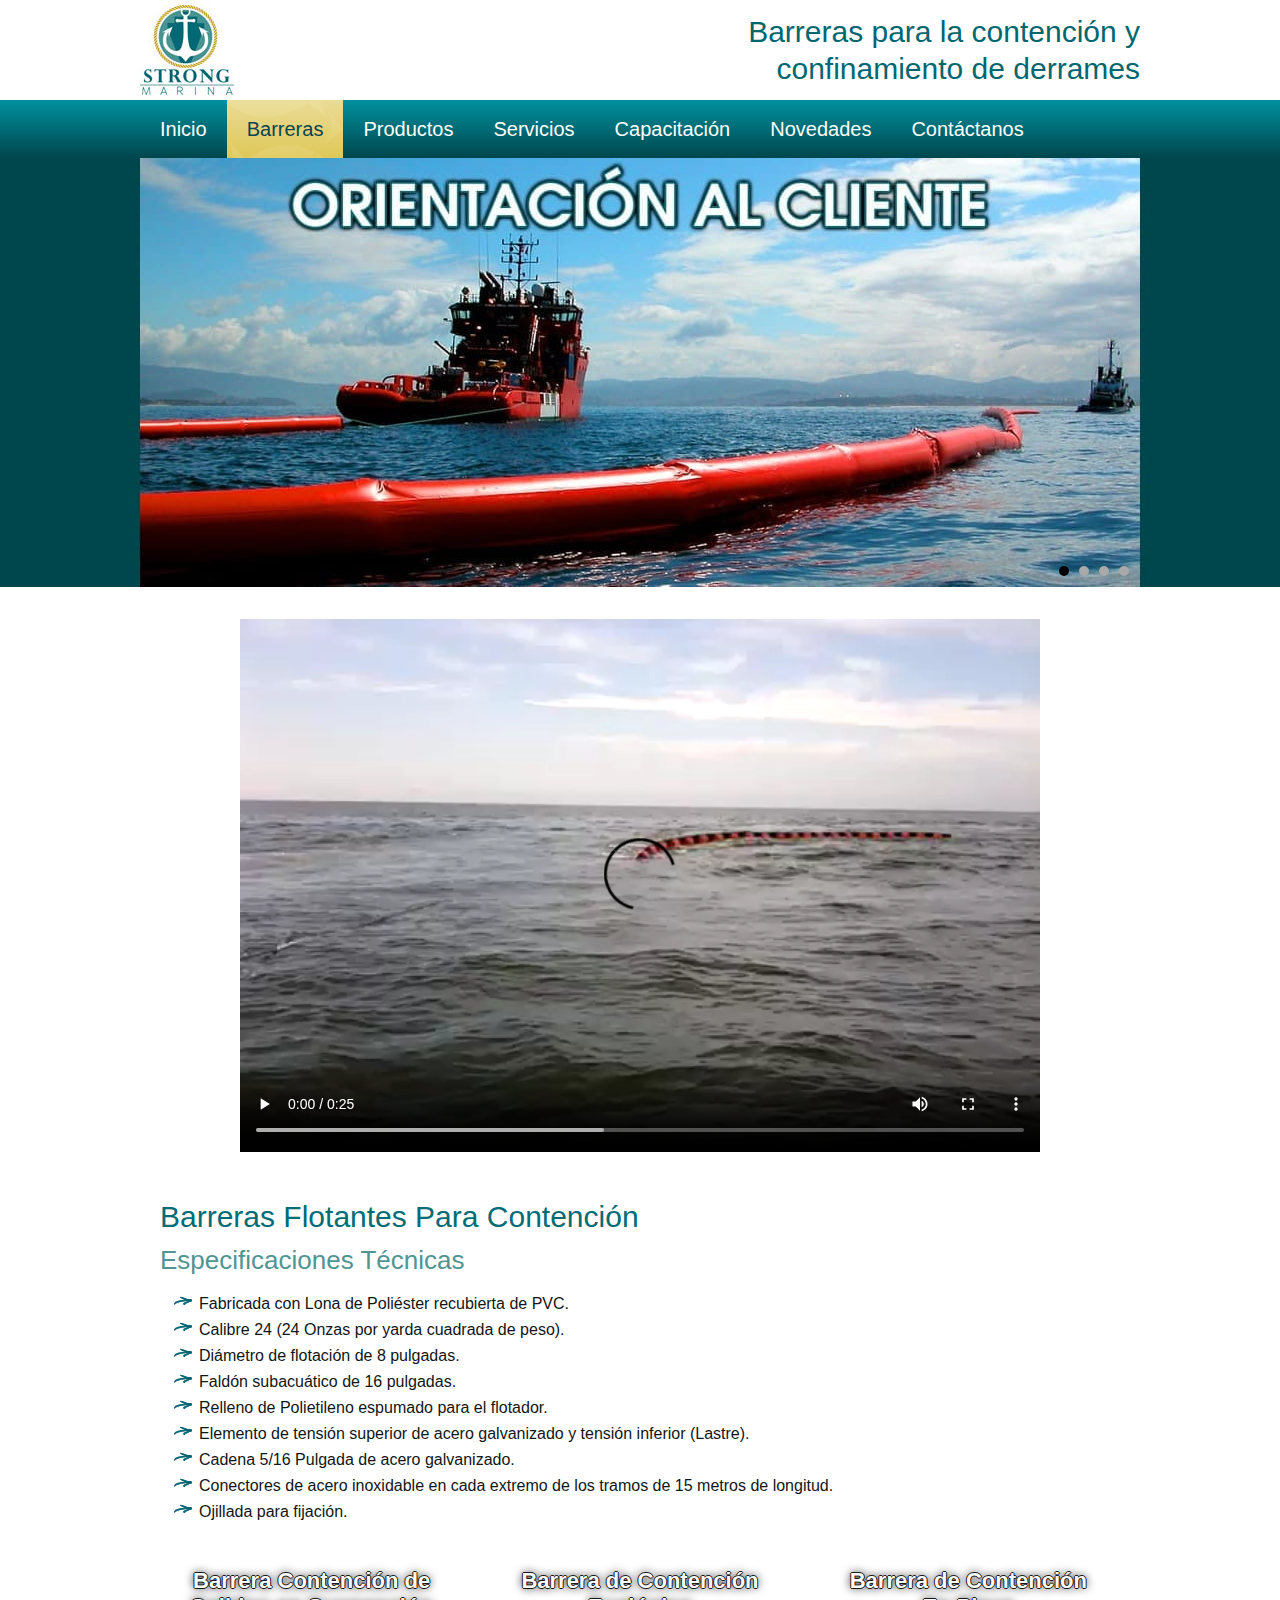
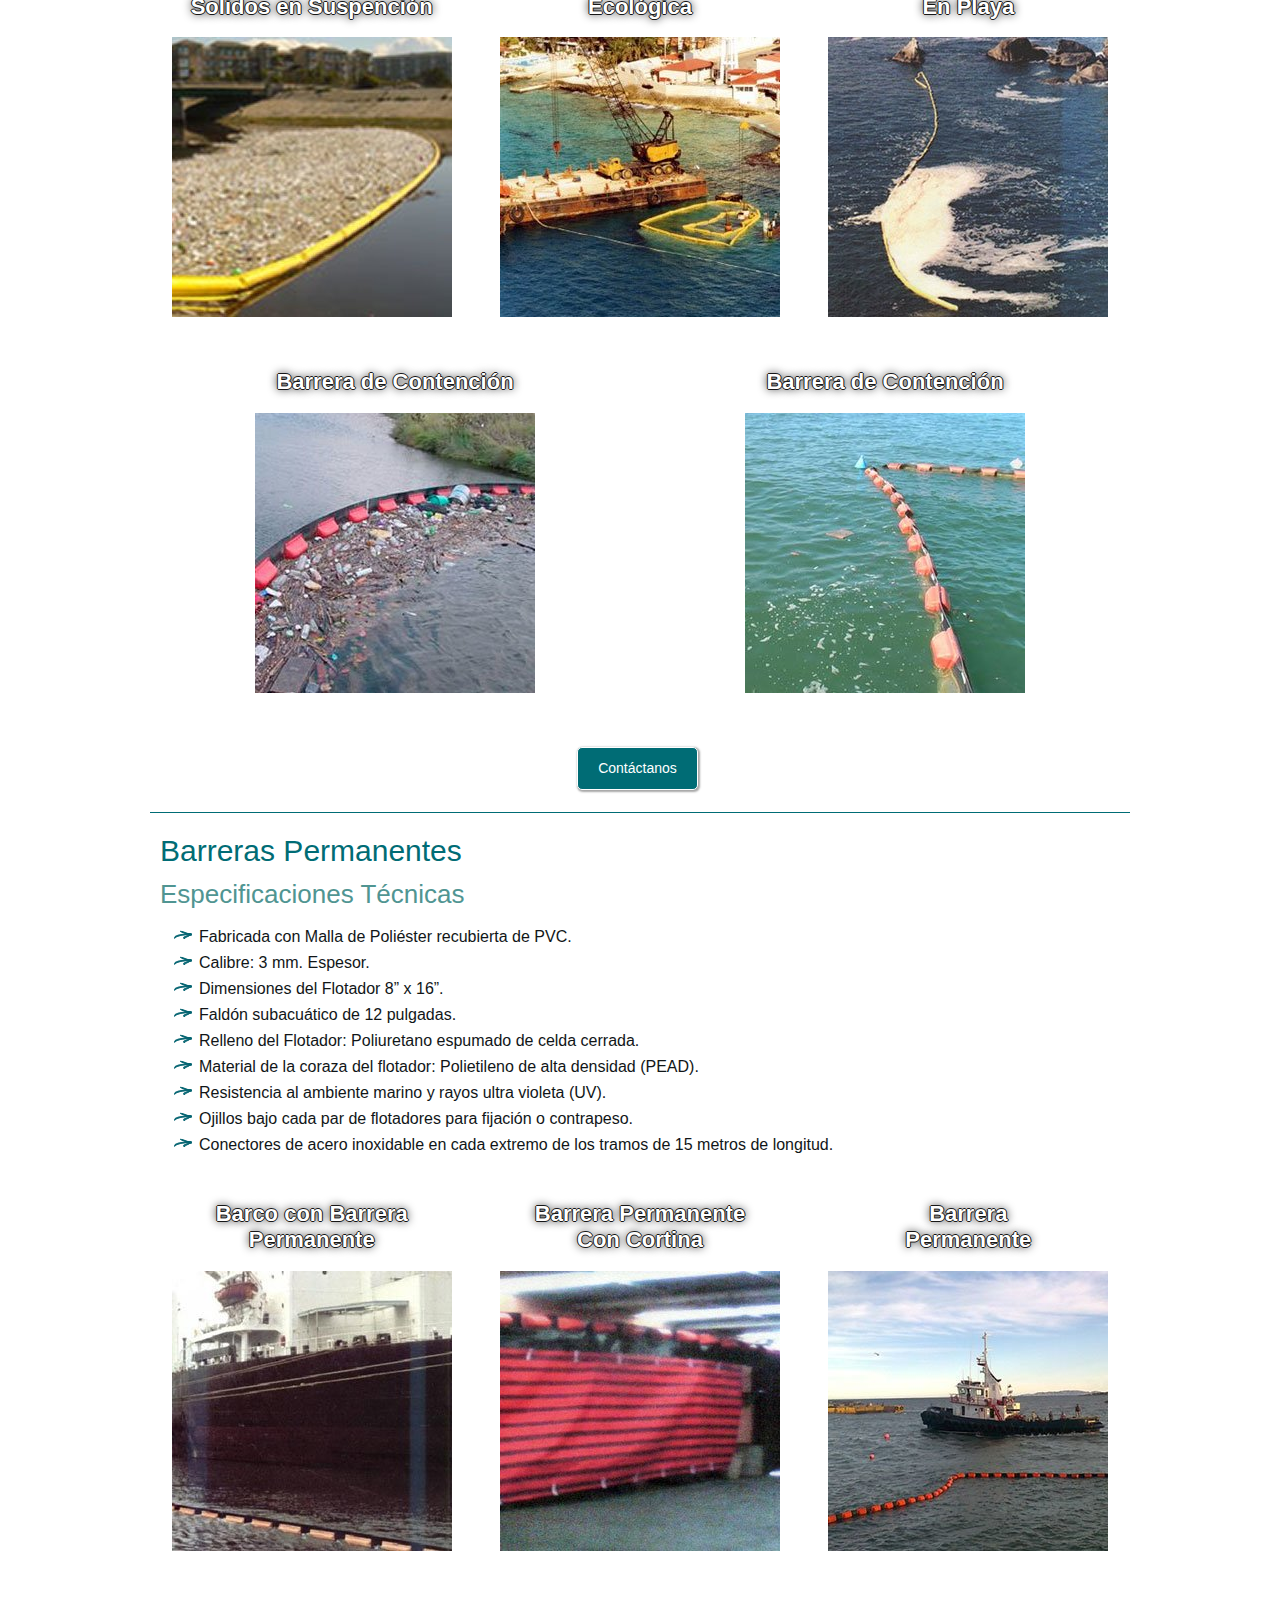
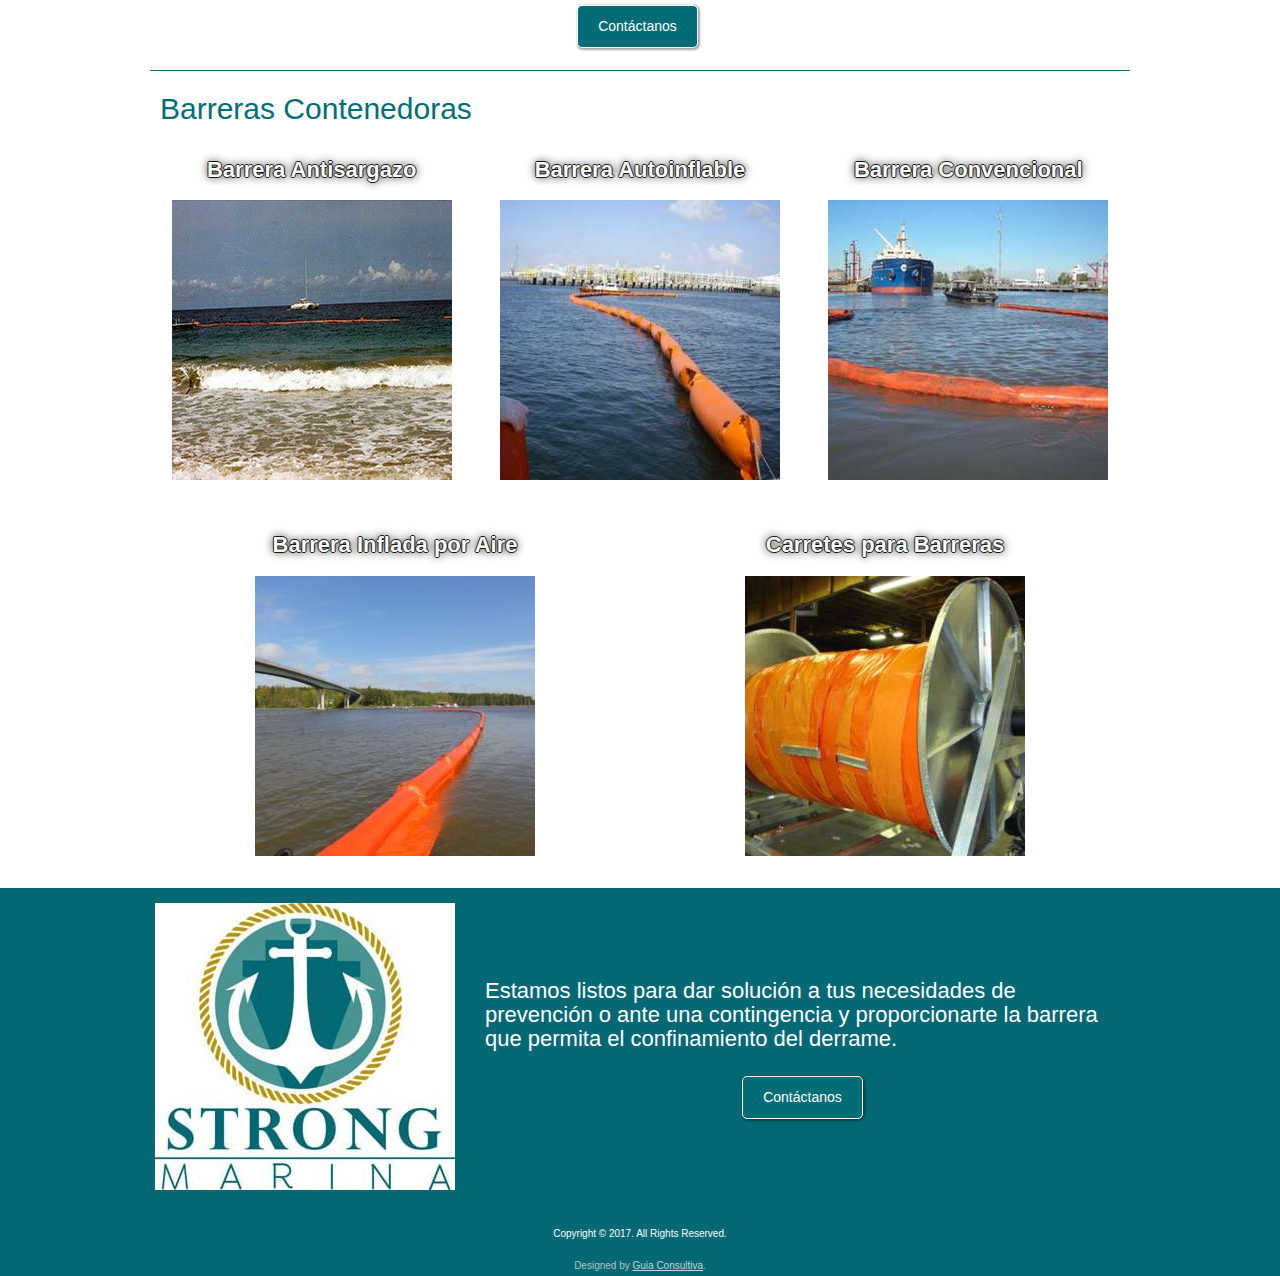
==== barreras.html @ dc825367 "Subiendo sitio web" ====
<!DOCTYPE html><html dir="ltr" lang="en-US"><head><meta charset="utf-8"><title>Barreras</title><meta name="viewport" content="initial-scale = 1.0, maximum-scale = 1.0, user-scalable = no, width = device-width"><!--[if lt IE 9]><script src="https://html5shiv.googlecode.com/svn/trunk/html5.js"></script><![endif]--><link rel="stylesheet" href="style.css" media="screen"> <!--[if lte IE 7]><link rel="stylesheet" href="style.ie7.css" media="screen" /><![endif]--><link rel="stylesheet" href="style.responsive.css" media="all"><link rel="shortcut icon" href="favicon.ico" type="image/x-icon"> <script src="jquery.js"></script> <script src="script.js"></script> <script src="script.responsive.js"></script> <style>.guiac-content .guiac-postcontent-0 .layout-item-0{padding:10px}.guiac-content .guiac-postcontent-0 .layout-item-1{border-top-width:1px;border-top-style:solid;border-top-color:#006C75}.guiac-content .guiac-postcontent-0 .layout-item-2{border-top-width:1px;border-top-style:solid;border-top-color:#026874}.ie7 .guiac-post .guiac-layout-cell{border:none !important;padding:0 !important}.ie6 .guiac-post .guiac-layout-cell{border:none !important;padding:0 !important}</style></head><body><div id="guiac-main"> <header class="guiac-header"><div class="guiac-shapes"><div class="guiac-object1733832430"></div><div class="guiac-textblock guiac-object720367748"><div class="guiac-object720367748-text-container"><div class="guiac-object720367748-text">Barreras para la contención y confinamiento de derrames</div></div></div></div><h1 class="guiac-headline"> <a href="/">Strong Marina</a></h1><h2 class="guiac-slogan">Barreras para la contención y confinamiento de derrames</h2> </header> <nav class="guiac-nav"><div class="guiac-nav-inner"><ul class="guiac-hmenu"><li><a href="inicio.html" class="">Inicio</a></li><li><a href="barreras.html" class="active">Barreras</a><ul class="active"><li><a href="barreras/barreras-especiales.html">Barreras Especiales</a></li><li><a href="barreras/accesorios-y-complementos.html">Accesorios y Complementos</a></li></ul></li><li><a href="productos.html">Productos</a><ul><li><a href="productos/covid-19.html">COVID 19</a></li><li><a href="productos/equipos-de-apoyo.html">Equipos de Apoyo</a></li><li><a href="productos/linea-de-productos-absorbentes.html">Línea de productos absorbentes</a></li><li><a href="productos/linea-de-productos-de-contencion-y-recuperacion-de-hidrocarburos.html">Línea de productos de contención y recuperación de hidrocarburos</a></li><li><a href="productos/productos-de-recuperacion-de-aceite.html">Productos de recuperación de aceite</a></li></ul></li><li><a href="servicios.html">Servicios</a></li><li><a href="capacitacion.html">Capacitación</a></li><li><a href="novedades.html">Novedades</a></li><li><a href="contacto.html">Contáctanos</a></li></ul></div> </nav><div class="guiac-pageslider"><div class="guiac-shapes"></div><div class="guiac-slider guiac-slidecontainerpageslider" data-width="1920" data-height="429"><div class="guiac-slider-inner"><div class="guiac-slide-item guiac-slidepageslider0"></div><div class="guiac-slide-item guiac-slidepageslider1"></div><div class="guiac-slide-item guiac-slidepageslider2"></div><div class="guiac-slide-item guiac-slidepageslider3"></div></div></div><div class="guiac-slidenavigator guiac-slidenavigatorpageslider" data-left="1" data-top="1"> <a href="#" class="guiac-slidenavigatoritem"></a><a href="#" class="guiac-slidenavigatoritem"></a><a href="#" class="guiac-slidenavigatoritem"></a><a href="#" class="guiac-slidenavigatoritem"></a></div></div><div class="guiac-sheet clearfix"><div class="guiac-layout-wrapper"><div class="guiac-content-layout"><div class="guiac-content-layout-row"><div class="guiac-layout-cell guiac-content"><article class="guiac-post guiac-article"><div class="guiac-postcontent guiac-postcontent-0 clearfix"><div class="guiac-content-layout"><div class="guiac-content-layout-row"><div class="guiac-layout-cell layout-item-0" style="width: 100%" ><p style="text-align: center; "><video width="800" controls=""> <source src="video/strong-marina-video-01.mp4" type="video/mp4"> Your browser does not support HTML video. </video></p></div></div></div><div class="guiac-content-layout"><div class="guiac-content-layout-row"><div class="guiac-layout-cell layout-item-0" style="width: 100%" ><h1>Barreras Flotantes Para Contención</h1><h3>Especificaciones Técnicas</h3><ul><li>Fabricada con Lona de Poliéster recubierta de PVC.</li><li>Calibre 24 (24 Onzas por yarda cuadrada de peso).</li><li>Diámetro de flotación de 8 pulgadas.</li><li>Faldón subacuático de 16 pulgadas.</li><li>Relleno de Polietileno espumado para el flotador.</li><li>Elemento de tensión superior de acero galvanizado y tensión inferior (Lastre).</li><li>Cadena 5/16 Pulgada de acero galvanizado.</li><li>Conectores de acero inoxidable en cada extremo de los tramos de 15 metros de longitud.</li><li>Ojillada para fijación.</li></ul></div></div></div><div class="guiac-content-layout"><div class="guiac-content-layout-row"><div class="guiac-layout-cell layout-item-0" style="width: 33%" ><h6>Barrera Contención de Solidos en Suspención</h6><p style="text-align: center;"><img width="280" height="280" alt="" class="" src="images/Barrera-contencion-Solidos-en-suspencion.jpg"><br></p></div><div class="guiac-layout-cell layout-item-0" style="width: 34%" ><h6>Barrera de Contención Ecológica</h6><p style="text-align: center;"><img width="280" height="280" alt="" class="" src="images/Barrera-de-contencion-Ecologica.jpg"><br></p></div><div class="guiac-layout-cell layout-item-0" style="width: 33%" ><h6>Barrera de Contención<br>En Playa</h6><p style="text-align: center;"><img width="280" height="280" alt="" class="" src="images/Barrera-de-Contencion-en-Playa.jpg"><br></p></div></div></div><div class="guiac-content-layout"><div class="guiac-content-layout-row"><div class="guiac-layout-cell layout-item-0" style="width: 50%" ><h6>Barrera de Contención</h6><p style="text-align: center;"><img width="280" height="280" alt="" class="" src="images/Barrera-de-contencion-standard-01.jpg"><br></p></div><div class="guiac-layout-cell layout-item-0" style="width: 50%" ><h6>Barrera de Contención</h6><p style="text-align: center;"><img width="280" height="280" alt="" class="" src="images/Barrera-de-contencion-standard-02.jpg"><br></p></div></div></div><div class="guiac-content-layout"><div class="guiac-content-layout-row"><div class="guiac-layout-cell layout-item-0" style="width: 100%" ><p style="text-align: center;"><a href="contacto.html" class="guiac-button">Contáctanos</a></p></div></div></div><div class="guiac-content-layout-br layout-item-1"></div><div class="guiac-content-layout"><div class="guiac-content-layout-row"><div class="guiac-layout-cell layout-item-0" style="width: 100%" ><h1>Barreras Permanentes</h1><h3>Especificaciones Técnicas</h3><ul><li>Fabricada con Malla de Poliéster recubierta de PVC.</li><li>Calibre: 3 mm. Espesor.</li><li>Dimensiones del Flotador 8” x 16”.</li><li>Faldón subacuático de 12 pulgadas.</li><li>Relleno del Flotador: Poliuretano espumado de celda cerrada.</li><li>Material de la coraza del flotador: Polietileno de alta densidad (PEAD).</li><li>Resistencia al ambiente marino y rayos ultra violeta (UV).</li><li>Ojillos bajo cada par de flotadores para fijación o contrapeso.</li><li>Conectores de acero inoxidable en cada extremo de los tramos de 15 metros de longitud.</li></ul></div></div></div><div class="guiac-content-layout"><div class="guiac-content-layout-row"><div class="guiac-layout-cell layout-item-0" style="width: 33%" ><h6>Barco con Barrera Permanente</h6><p style="text-align: center;"><img width="280" height="280" alt="" class="" src="images/Barco-con-Barrera-Permanente.jpg"></p></div><div class="guiac-layout-cell layout-item-0" style="width: 34%" ><h6>Barrera Permanente<br>Con Cortina</h6><p style="text-align: center;"><img width="280" height="280" alt="" class="" src="images/Barrera-Permanente-Con-Cortina.jpg"></p></div><div class="guiac-layout-cell layout-item-0" style="width: 33%" ><h6>Barrera<br>Permanente</h6><p style="text-align: center;"><img width="280" height="280" alt="" class="" src="images/Barrera-permanente.jpg"></p></div></div></div><div class="guiac-content-layout"><div class="guiac-content-layout-row"><div class="guiac-layout-cell layout-item-0" style="width: 100%" ><p style="text-align: center;"><a href="contacto.html" class="guiac-button">Contáctanos</a></p></div></div></div><div class="guiac-content-layout-br layout-item-2"></div><div class="guiac-content-layout"><div class="guiac-content-layout-row"><div class="guiac-layout-cell layout-item-0" style="width: 100%" ><h1>Barreras Contenedoras</h1></div></div></div><div class="guiac-content-layout"><div class="guiac-content-layout-row"><div class="guiac-layout-cell layout-item-0" style="width: 33%" ><h6>Barrera Antisargazo</h6><p style="text-align: center;"><img width="280" height="280" alt="" class="" src="images/Barrera-Antisargazo-Yadieko.jpg"><br></p></div><div class="guiac-layout-cell layout-item-0" style="width: 34%" ><h6>Barrera Autoinflable</h6><p style="text-align: center;"><img width="280" height="280" alt="" class="" src="images/barrera-autoinflable.jpg"></p></div><div class="guiac-layout-cell layout-item-0" style="width: 33%" ><h6>Barrera Convencional</h6><p style="text-align: center;"><img width="280" height="280" alt="" class="" src="images/barrera-convencional.jpg"></p></div></div></div><div class="guiac-content-layout"><div class="guiac-content-layout-row"><div class="guiac-layout-cell layout-item-0" style="width: 50%" ><h6>Barrera Inflada por Aire</h6><p style="text-align: center;"><img width="280" height="280" alt="" class="" src="images/barrera-inflada-por-aire.jpg"></p></div><div class="guiac-layout-cell layout-item-0" style="width: 50%" ><h6>Carretes para Barreras</h6><p style="text-align: center;"><img width="280" height="280" alt="" class="" src="images/Carretes-para-barreras.jpg"></p></div></div></div></div></article></div></div></div></div></div> <footer class="guiac-footer"><div class="guiac-footer-inner"><div class="guiac-content-layout layout-item-0"><div class="guiac-content-layout-row"><div class="guiac-layout-cell layout-item-1" style="width: 33%"><p><img alt="" class="" src="images/logo-strong-marina-300-287.jpg"><br></p></div><div class="guiac-layout-cell layout-item-2" style="width: 67%"><p><span style="font-size: 22px;">Estamos listos para dar solución a tus necesidades de prevención o ante una contingencia y proporcionarte la barrera que permita el confinamiento del derrame.</span></p><p><span style="font-size: 22px;"><br></span></p><p style="text-align: center;"><a href="contacto.html" class="guiac-button">Contáctanos</a></p></div></div></div><div class="guiac-content-layout layout-item-0"><div class="guiac-content-layout-row"><div class="guiac-layout-cell layout-item-1" style="width: 100%"><p style="margin-top: 0px; margin-bottom: 0px; word-spacing: 0px; line-height: 100%; text-align: center;"><span style="font-family: Arial, 'Arial Unicode MS', Helvetica, sans-serif;"><span style="font-size: 10px;">Copyright © 2017. All Rights Reserved.</span></span></p></div></div></div><p class="guiac-page-footer"> <span id="guiac-footnote-links">Designed by <a href="https://www.guiaconsultiva.com" target="_blank">Guia Consultiva</a>.</span></p></div> </footer></div></body></html>
---- style.css ----
#guiac-main{background:#fff;margin:0 auto;font-size:14px;font-family:Arial,'Arial Unicode MS',Helvetica,Sans-Serif;font-weight:400;font-style:normal;line-height:150%;position:relative;width:100%;min-height:100%;left:0;top:0;cursor:default;overflow:hidden}table,ul.guiac-hmenu{font-size:14px;font-family:Arial,'Arial Unicode MS',Helvetica,Sans-Serif;font-weight:400;font-style:normal;line-height:150%}a,h1,h2,h3,h4,h5,h6,li,ol,p,ul{margin:0;padding:0}.guiac-button{border-collapse:separate;-webkit-background-origin:border!important;-moz-background-origin:border!important;background-origin:border-box!important;background:#006c75;-webkit-border-radius:5px;-moz-border-radius:5px;border-radius:5px;-webkit-box-shadow:1px 1px 2px 1px rgba(0,0,0,.35);-moz-box-shadow:1px 1px 2px 1px rgba(0,0,0,.35);box-shadow:1px 1px 2px 1px rgba(0,0,0,.35);border:1px solid #fff;padding:0 20px;margin:0 auto;height:41px}.guiac-blockcontent,.guiac-postcontent,.guiac-postfootericons,.guiac-postheadericons,ul.guiac-vmenu a{text-align:left}.guiac-postcontent,.guiac-postcontent a,.guiac-postcontent a.hovered,.guiac-postcontent a.visited,.guiac-postcontent a:hover,.guiac-postcontent a:link,.guiac-postcontent a:visited,.guiac-postcontent li,.guiac-postcontent table{font-size:16px;font-family:Arial,'Arial Unicode MS',Helvetica,Sans-Serif}.guiac-postcontent p{margin:12px 0}.guiac-blockheader .t,.guiac-blockheader .t a,.guiac-blockheader .t a:hover,.guiac-blockheader .t a:link,.guiac-blockheader .t a:visited,.guiac-headline,.guiac-headline a,.guiac-headline a:hover,.guiac-headline a:link,.guiac-headline a:visited,.guiac-postcontent h1,.guiac-postcontent h1 a,.guiac-postcontent h1 a:hover,.guiac-postcontent h1 a:link,.guiac-postcontent h1 a:visited,.guiac-postcontent h2,.guiac-postcontent h2 a,.guiac-postcontent h2 a:hover,.guiac-postcontent h2 a:link,.guiac-postcontent h2 a:visited,.guiac-postcontent h3,.guiac-postcontent h3 a,.guiac-postcontent h3 a:hover,.guiac-postcontent h3 a:link,.guiac-postcontent h3 a:visited,.guiac-postcontent h4,.guiac-postcontent h4 a,.guiac-postcontent h4 a:hover,.guiac-postcontent h4 a:link,.guiac-postcontent h4 a:visited,.guiac-postcontent h5,.guiac-postcontent h5 a,.guiac-postcontent h5 a:hover,.guiac-postcontent h5 a:link,.guiac-postcontent h5 a:visited,.guiac-postcontent h6,.guiac-postcontent h6 a,.guiac-postcontent h6 a:hover,.guiac-postcontent h6 a:link,.guiac-postcontent h6 a:visited,.guiac-postheader,.guiac-postheader a,.guiac-postheader a:hover,.guiac-postheader a:link,.guiac-postheader a:visited,.guiac-slogan,.guiac-slogan a,.guiac-slogan a:hover,.guiac-slogan a:link,.guiac-slogan a:visited,.guiac-vmenublockheader .t,.guiac-vmenublockheader .t a,.guiac-vmenublockheader .t a:hover,.guiac-vmenublockheader .t a:link,.guiac-vmenublockheader .t a:visited{font-size:30px;font-family:Arial,'Arial Unicode MS',Helvetica,Sans-Serif;font-weight:400;font-style:normal;line-height:120%}.guiac-postcontent a,.guiac-postcontent a:link{font-family:Arial,'Arial Unicode MS',Helvetica,Sans-Serif;text-decoration:none;color:#006c75}.guiac-postcontent a.visited,.guiac-postcontent a:visited{font-family:Arial,'Arial Unicode MS',Helvetica,Sans-Serif;text-decoration:none;color:#91a6a5}.guiac-postcontent a.hover,.guiac-postcontent a:hover{font-family:Arial,'Arial Unicode MS',Helvetica,Sans-Serif;text-decoration:underline;color:#4c9e96}.guiac-postcontent h1{color:#006c75;margin:10px 0 0;font-size:30px;font-family:Arial,'Arial Unicode MS',Helvetica,Sans-Serif}.guiac-blockcontent h1{margin:10px 0 0;font-size:30px;font-family:Arial,'Arial Unicode MS',Helvetica,Sans-Serif}.guiac-blockcontent h1 a,.guiac-blockcontent h1 a:hover,.guiac-blockcontent h1 a:link,.guiac-blockcontent h1 a:visited,.guiac-postcontent h1 a,.guiac-postcontent h1 a:hover,.guiac-postcontent h1 a:link,.guiac-postcontent h1 a:visited{font-size:30px;font-family:Arial,'Arial Unicode MS',Helvetica,Sans-Serif}.guiac-postcontent h2{color:#8ca5ab;margin:10px 0 0;font-size:28px;font-family:Arial,'Arial Unicode MS',Helvetica,Sans-Serif}.guiac-blockcontent h2{margin:10px 0 0;font-size:28px;font-family:Arial,'Arial Unicode MS',Helvetica,Sans-Serif}.guiac-blockcontent h2 a,.guiac-blockcontent h2 a:hover,.guiac-blockcontent h2 a:link,.guiac-blockcontent h2 a:visited,.guiac-postcontent h2 a,.guiac-postcontent h2 a:hover,.guiac-postcontent h2 a:link,.guiac-postcontent h2 a:visited{font-size:28px;font-family:Arial,'Arial Unicode MS',Helvetica,Sans-Serif}.guiac-postcontent h3{color:#509592;margin:10px 0 0;font-size:26px;font-family:Arial,'Arial Unicode MS',Helvetica,Sans-Serif}.guiac-blockcontent h3{margin:10px 0 0;font-size:26px;font-family:Arial,'Arial Unicode MS',Helvetica,Sans-Serif}.guiac-blockcontent h3 a,.guiac-blockcontent h3 a:hover,.guiac-blockcontent h3 a:link,.guiac-blockcontent h3 a:visited,.guiac-postcontent h3 a,.guiac-postcontent h3 a:hover,.guiac-postcontent h3 a:link,.guiac-postcontent h3 a:visited{font-size:26px;font-family:Arial,'Arial Unicode MS',Helvetica,Sans-Serif}.guiac-postcontent h4{color:#006770;margin:10px 0 0;font-size:24px;font-family:Arial,'Arial Unicode MS',Helvetica,Sans-Serif}.guiac-blockcontent h4{margin:10px 0 0;font-size:24px;font-family:Arial,'Arial Unicode MS',Helvetica,Sans-Serif}.guiac-blockcontent h4 a,.guiac-blockcontent h4 a:hover,.guiac-blockcontent h4 a:link,.guiac-blockcontent h4 a:visited,.guiac-postcontent h4 a,.guiac-postcontent h4 a:hover,.guiac-postcontent h4 a:link,.guiac-postcontent h4 a:visited{font-size:24px;font-family:Arial,'Arial Unicode MS',Helvetica,Sans-Serif}.guiac-postcontent h5{color:#5d7473;margin:10px 0 0;font-size:20px;font-family:Arial,'Arial Unicode MS',Helvetica,Sans-Serif}.guiac-blockcontent h5{margin:10px 0 0;font-size:20px;font-family:Arial,'Arial Unicode MS',Helvetica,Sans-Serif}.guiac-blockcontent h5 a,.guiac-blockcontent h5 a:hover,.guiac-blockcontent h5 a:link,.guiac-blockcontent h5 a:visited,.guiac-postcontent h5 a,.guiac-postcontent h5 a:hover,.guiac-postcontent h5 a:link,.guiac-postcontent h5 a:visited{font-size:20px;font-family:Arial,'Arial Unicode MS',Helvetica,Sans-Serif}.guiac-postcontent h6{color:#fff;margin:10px 0 0;font-size:22px;font-family:Arial,'Arial Unicode MS',Helvetica,Sans-Serif;font-weight:700;font-style:normal;text-align:center;text-shadow:1px 0 0 #171717,-1px 0 0 #171717,0 -1px 0 #171717,0 1px 0 #171717,0 0 10px rgba(0,0,0,.99)}.guiac-blockcontent h6{margin:10px 0 0;font-size:22px;font-family:Arial,'Arial Unicode MS',Helvetica,Sans-Serif;font-weight:700;font-style:normal;text-align:center;text-shadow:1px 0 0 #171717,-1px 0 0 #171717,0 -1px 0 #171717,0 1px 0 #171717,0 0 10px rgba(0,0,0,.99)}.guiac-blockcontent h6 a,.guiac-blockcontent h6 a:hover,.guiac-blockcontent h6 a:link,.guiac-blockcontent h6 a:visited,.guiac-postcontent h6 a,.guiac-postcontent h6 a:hover,.guiac-postcontent h6 a:link,.guiac-postcontent h6 a:visited{font-size:22px;font-family:Arial,'Arial Unicode MS',Helvetica,Sans-Serif;font-weight:700;font-style:normal;text-align:center;text-shadow:1px 0 0 #171717,-1px 0 0 #171717,0 -1px 0 #171717,0 1px 0 #171717,0 0 10px rgba(0,0,0,.99)}#guiac-hmenu-bg,.guiac-checkbox:before,.guiac-hmenu a,.guiac-radiobutton:before,.guiac-sheet,.guiac-slidenavigator>a,.guiac-vmenu a,article,footer,header,nav{-webkit-background-origin:border!important;-moz-background-origin:border!important;background-origin:border-box!important}#guiac-hmenu-bg,.guiac-checkbox:before,.guiac-radiobutton:before,.guiac-sheet,.guiac-slidenavigator>a,article,footer,header,nav{display:block;-webkit-box-sizing:border-box;-moz-box-sizing:border-box;box-sizing:border-box}ul{list-style-type:none}ol{list-style-position:inside}body,html{height:100%}html{-ms-text-size-adjust:100%;-webkit-text-size-adjust:100%}body{padding:0;margin:0;min-width:1000px;color:#0c5f73}#guiac-header-bg:after,#guiac-hmenu-bg:after,.cleared,.clearfix:after,.guiac-footer:after,.guiac-header:after,.guiac-layout-cell:after,.guiac-layout-wrapper:after,.guiac-nav:after,.guiac-sheet:after{clear:both;display:table;content:''}form{padding:0!important;margin:0!important}table.position{position:relative;width:100%;table-layout:fixed}.guiac-blockcontent li h1,.guiac-postcontent li h1,li h1{margin:1px}.guiac-blockcontent li h2,.guiac-postcontent li h2,li h2{margin:1px}.guiac-blockcontent li h3,.guiac-postcontent li h3,li h3{margin:1px}.guiac-blockcontent li h4,.guiac-postcontent li h4,li h4{margin:1px}.guiac-blockcontent li h5,.guiac-postcontent li h5,li h5{margin:1px}.guiac-blockcontent li h6,.guiac-postcontent li h6,li h6{margin:1px}.guiac-blockcontent li p,.guiac-postcontent li p,li p{margin:1px}.guiac-shapes{position:absolute;top:0;right:0;bottom:0;left:0;overflow:hidden;z-index:0}.guiac-slider-inner{position:relative;overflow:hidden;width:100%;height:100%}.guiac-slidenavigator>a{display:inline-block;vertical-align:middle;outline-style:none;font-size:1px}.guiac-slidenavigator>a:last-child{margin-right:0!important}.guiac-object1733832430{display:block;left:0;margin-left:0;position:absolute;top:5px;width:94px;height:90px;background-image:url(images/object1733832430.png);background-position:0 0;background-repeat:no-repeat;z-index:1}.default-responsive .guiac-object1733832430{display:none}.guiac-object720367748 a,.guiac-object720367748 h1,.guiac-object720367748 h2,.guiac-object720367748 h3,.guiac-object720367748 h4,.guiac-object720367748 h5,.guiac-object720367748 h6,.guiac-object720367748 li,.guiac-object720367748 ol,.guiac-object720367748 p,.guiac-object720367748 ul{line-height:125%}.guiac-object720367748{position:absolute;top:0;left:100%;margin-left:-447px!important;-webkit-transform:rotate(0);-moz-transform:rotate(0);-o-transform:rotate(0);-ms-transform:rotate(0);transform:rotate(0);overflow:hidden;background-image:url(images/object720367748.png);background-position:0 0;background-repeat:no-repeat;z-index:2;width:447px;height:100px}.default-responsive .guiac-object720367748{background-image:none}.guiac-object720367748-text-container{display:table}.guiac-object720367748-text{display:table-cell;outline-style:none;padding:0 0!important;height:100px;width:447px;word-wrap:break-word}.default-responsive .guiac-object720367748-text{height:auto}.guiac-object720367748-text,.guiac-object720367748-text a.guiac-facebook-tag-icon,.guiac-object720367748-text a.guiac-linkedin-tag-icon,.guiac-object720367748-text a.guiac-pinterest-tag-icon,.guiac-object720367748-text a.guiac-rss-tag-icon,.guiac-object720367748-text a.guiac-tumblr-tag-icon,.guiac-object720367748-text a.guiac-twitter-tag-icon,.guiac-object720367748-text a.guiac-vimeo-tag-icon,.guiac-object720367748-text a.guiac-youtube-tag-icon{font-size:30px;font-family:Arial,'Arial Unicode MS',Helvetica,Sans-Serif;text-align:right;vertical-align:middle;line-height:125%;color:#006770!important}.guiac-object720367748-text a.guiac-facebook-tag-icon,.guiac-object720367748-text a.guiac-linkedin-tag-icon,.guiac-object720367748-text a.guiac-pinterest-tag-icon,.guiac-object720367748-text a.guiac-rss-tag-icon,.guiac-object720367748-text a.guiac-tumblr-tag-icon,.guiac-object720367748-text a.guiac-twitter-tag-icon,.guiac-object720367748-text a.guiac-vimeo-tag-icon,.guiac-object720367748-text a.guiac-youtube-tag-icon{width:100%}.default-responsive .guiac-object720367748-text a.guiac-facebook-tag-icon,.default-responsive .guiac-object720367748-text a.guiac-linkedin-tag-icon,.default-responsive .guiac-object720367748-text a.guiac-pinterest-tag-icon,.default-responsive .guiac-object720367748-text a.guiac-rss-tag-icon,.default-responsive .guiac-object720367748-text a.guiac-tumblr-tag-icon,.default-responsive .guiac-object720367748-text a.guiac-twitter-tag-icon,.default-responsive .guiac-object720367748-text a.guiac-vimeo-tag-icon,.default-responsive .guiac-object720367748-text a.guiac-youtube-tag-icon{width:auto}.guiac-textblock ul>li{background-position-y:8px!important}.guiac-headline{display:inline-block;position:absolute;min-width:50px;top:0;left:4.03%;margin-left:-1px!important;line-height:100%;-webkit-transform:rotate(0);-moz-transform:rotate(0);-o-transform:rotate(0);-ms-transform:rotate(0);transform:rotate(0);z-index:102}.guiac-headline,.guiac-headline a,.guiac-headline a:hover,.guiac-headline a:link,.guiac-headline a:visited{font-size:48px;font-family:'Times New Roman',Georgia,Times,Serif;font-weight:700;font-style:normal;text-decoration:none;text-transform:uppercase;text-align:center;padding:0;margin:0;color:#02616e!important;white-space:nowrap}.guiac-slogan{display:inline-block;position:absolute;min-width:50px;top:0;left:4.07%;line-height:100%;margin-left:-1px!important;-webkit-transform:rotate(0);-moz-transform:rotate(0);-o-transform:rotate(0);-ms-transform:rotate(0);transform:rotate(0);z-index:101;white-space:nowrap}.guiac-slogan,.guiac-slogan a,.guiac-slogan a:hover,.guiac-slogan a:link,.guiac-slogan a:visited{font-size:20px;font-family:Arial,'Arial Unicode MS',Helvetica,Sans-Serif;font-weight:400;font-style:normal;text-decoration:none;text-transform:none;font-variant:normal;text-align:center;padding:0;margin:0;color:#86abac!important}.guiac-slidecontainerpageslider{position:relative;width:100%;height:100%}.default-responsive .guiac-header .guiac-slidecontainerpageslider,.responsive .guiac-header .guiac-slidecontainerpageslider{position:absolute!important}.responsive .guiac-pageslider .guiac-slidecontainerpageslider{position:absolute!important}.guiac-slidecontainerpageslider .guiac-slide-item{-webkit-transform:rotate(0);-moz-transform:rotate(0);transform:rotate(0)}.guiac-slidecontainerpageslider .guiac-slide-item{-webkit-transition:.6s ease-in-out opacity;-moz-transition:.6s ease-in-out opacity;-ms-transition:.6s ease-in-out opacity;-o-transition:.6s ease-in-out opacity;transition:.6s ease-in-out opacity;position:absolute!important;display:none;left:0;top:0;opacity:0;width:100%;height:100%}.guiac-slidecontainerpageslider .active,.guiac-slidecontainerpageslider .next,.guiac-slidecontainerpageslider .prev{display:block}.guiac-slidecontainerpageslider .active{opacity:1}.guiac-slidecontainerpageslider .next,.guiac-slidecontainerpageslider .prev{width:100%}.guiac-slidecontainerpageslider .next.forward,.guiac-slidecontainerpageslider .prev.back{opacity:1}.guiac-slidecontainerpageslider .active.forward{opacity:0}.guiac-slidecontainerpageslider .active.back{opacity:0}.guiac-slidepageslider0{background-image:url(images/slidepageslider0.jpg);background-position:center center;background-repeat:no-repeat}.responsive .guiac-header .guiac-slidepageslider0{background-image:url(images/slidepageslider0.jpg);background-size:auto auto;background-position:center center;background-repeat:no-repeat}.responsive .guiac-pageslider .guiac-slidepageslider0{background-image:url(images/slidepageslider0.jpg);background-size:auto auto;background-position:center center;background-repeat:no-repeat}.default-responsive .guiac-header .guiac-slidepageslider0{background-image:url(images/slidepageslider0.jpg);background-size:auto auto;background-position:center center;background-repeat:no-repeat}.default-responsive .guiac-pageslider .guiac-slidepageslider0{background-image:url(images/slidepageslider0.jpg);background-size:auto auto;background-position:center center;background-repeat:no-repeat}.guiac-slidepageslider1{background-image:url(images/slidepageslider1.jpg);background-position:center center;background-repeat:no-repeat}.responsive .guiac-header .guiac-slidepageslider1{background-image:url(images/slidepageslider1.jpg);background-size:auto auto;background-position:center center;background-repeat:no-repeat}.responsive .guiac-pageslider .guiac-slidepageslider1{background-image:url(images/slidepageslider1.jpg);background-size:auto auto;background-position:center center;background-repeat:no-repeat}.default-responsive .guiac-header .guiac-slidepageslider1{background-image:url(images/slidepageslider1.jpg);background-size:auto auto;background-position:center center;background-repeat:no-repeat}.default-responsive .guiac-pageslider .guiac-slidepageslider1{background-image:url(images/slidepageslider1.jpg);background-size:auto auto;background-position:center center;background-repeat:no-repeat}.guiac-slidepageslider2{background-image:url(images/slidepageslider2.jpg);background-position:center center;background-repeat:no-repeat}.responsive .guiac-header .guiac-slidepageslider2{background-image:url(images/slidepageslider2.jpg);background-size:auto auto;background-position:center center;background-repeat:no-repeat}.responsive .guiac-pageslider .guiac-slidepageslider2{background-image:url(images/slidepageslider2.jpg);background-size:auto auto;background-position:center center;background-repeat:no-repeat}.default-responsive .guiac-header .guiac-slidepageslider2{background-image:url(images/slidepageslider2.jpg);background-size:auto auto;background-position:center center;background-repeat:no-repeat}.default-responsive .guiac-pageslider .guiac-slidepageslider2{background-image:url(images/slidepageslider2.jpg);background-size:auto auto;background-position:center center;background-repeat:no-repeat}.guiac-slidepageslider3{background-image:url(images/slidepageslider3.jpg);background-position:center center;background-repeat:no-repeat}.responsive .guiac-header .guiac-slidepageslider3{background-image:url(images/slidepageslider3.jpg);background-size:auto auto;background-position:center center;background-repeat:no-repeat}.responsive .guiac-pageslider .guiac-slidepageslider3{background-image:url(images/slidepageslider3.jpg);background-size:auto auto;background-position:center center;background-repeat:no-repeat}.default-responsive .guiac-header .guiac-slidepageslider3{background-image:url(images/slidepageslider3.jpg);background-size:auto auto;background-position:center center;background-repeat:no-repeat}.default-responsive .guiac-pageslider .guiac-slidepageslider3{background-image:url(images/slidepageslider3.jpg);background-size:auto auto;background-position:center center;background-repeat:no-repeat}.guiac-slidenavigatorpageslider{display:inline-block;position:absolute;direction:ltr!important;top:397px;left:95.21%;z-index:101;line-height:0!important;-webkit-background-origin:border!important;-moz-background-origin:border!important;background-origin:border-box!important;-webkit-box-sizing:border-box;-moz-box-sizing:border-box;box-sizing:border-box;text-align:center;white-space:nowrap}.guiac-slidenavigatorpageslider{background:#fff;background:0 0;-webkit-border-radius:10px;-moz-border-radius:10px;border-radius:10px;border:1px solid transparent;padding:10px}.guiac-slidenavigatorpageslider>a{background:#a9a9a9;background:#a9a9a9;background:#a9a9a9;background:#a9a9a9;background:#a9a9a9;-svg-background:#a9a9a9;background:#a9a9a9;-webkit-border-radius:50%;-moz-border-radius:50%;border-radius:50%;margin:0 10px 0 0;width:10px;height:10px}.guiac-slidenavigatorpageslider>a.active{background:#000;background:#000;background:#000;background:#000;background:#000;-svg-background:#000;background:#000;-webkit-border-radius:50%;-moz-border-radius:50%;border-radius:50%;margin:0 10px 0 0;width:10px;height:10px}.guiac-slidenavigatorpageslider>a:hover{background:red;background:red;background:red;background:red;background:red;-svg-background:red;background:red;-webkit-border-radius:50%;-moz-border-radius:50%;border-radius:50%;margin:0 10px 0 0;width:10px;height:10px}.guiac-footer .layout-item-0{border-top-style:solid;border-right-style:solid;border-bottom-style:solid;border-left-style:solid;border-width:0;border-color:#454545;color:#545454;border-collapse:separate}.guiac-footer .layout-item-1{color:#fff;padding:15px;vertical-align:top}.guiac-footer .layout-item-2{color:#fff;padding:15px;vertical-align:middle}.ie7 .guiac-post .guiac-layout-cell{border:none!important;padding:0!important}.ie6 .guiac-post .guiac-layout-cell{border:none!important;padding:0!important}.guiac-header{margin:0 auto;background-repeat:no-repeat;height:100px;position:relative;background-image:url(images/header.jpg);background-position:center top}.custom-responsive .guiac-header{background-image:url(images/header.jpg);background-position:center top}.default-responsive #guiac-header-bg,.default-responsive .guiac-header{background-image:url(images/header.jpg);background-position:center center;background-size:cover}.guiac-header-inner{position:relative;width:1000px;z-index:auto!important;margin:0 auto}.guiac-header>.widget{position:absolute;z-index:101}.guiac-nav{background:#006c75;background:-webkit-linear-gradient(top,#00919e 0,#00464d 100%) no-repeat;background:-moz-linear-gradient(top,#00919e 0,#00464d 100%) no-repeat;background:-o-linear-gradient(top,#00919e 0,#00464d 100%) no-repeat;background:-ms-linear-gradient(top,#00919e 0,#00464d 100%) no-repeat;-svg-background:linear-gradient(top,#00919e 0,#00464d 100%) no-repeat;background:linear-gradient(to bottom,#00919e 0,#00464d 100%) no-repeat;margin:0 auto;position:relative;z-index:499}ul.guiac-hmenu a,ul.guiac-hmenu a:hover,ul.guiac-hmenu a:link,ul.guiac-hmenu a:visited{outline:0;position:relative;z-index:11}ul.guiac-hmenu,ul.guiac-hmenu ul{display:block;margin:0;padding:0;border:0;list-style-type:none}ul.guiac-hmenu li{position:relative;z-index:5;display:block;float:left;background:0 0;margin:0;padding:0;border:0}ul.guiac-hmenu li:hover{z-index:10000;white-space:normal}ul.guiac-hmenu ul:after,ul.guiac-hmenu:after{content:".";height:0;display:block;visibility:hidden;overflow:hidden;clear:both}ul.guiac-hmenu,ul.guiac-hmenu ul{min-height:0}ul.guiac-hmenu{display:inline-block;vertical-align:bottom;padding-left:0;padding-right:0}.guiac-nav-inner:before{content:' '}.guiac-nav-inner{text-align:left;margin:0 auto}.desktop .guiac-nav-inner{width:1000px;padding-left:0;padding-right:0}.desktop .guiac-nav{padding-left:0;padding-right:0}.guiac-hmenu-extra1{position:relative;display:block;float:left;width:auto;height:auto;background-position:center}.guiac-hmenu-extra2{position:relative;display:block;float:right;width:auto;height:auto;background-position:center}.guiac-menuitemcontainer{margin:0 auto}ul.guiac-hmenu>li{margin-left:0}ul.guiac-hmenu>li:first-child{margin-left:0}ul.guiac-hmenu>li.last-child,ul.guiac-hmenu>li:last-child{margin-right:0}ul.guiac-hmenu>li>a{padding:0 20px;margin:0 auto;position:relative;display:block;height:58px;cursor:pointer;text-decoration:none;color:#fff;line-height:58px;text-align:center}.guiac-hmenu>li>a,.guiac-hmenu>li>a.active,.guiac-hmenu>li>a:hover,.guiac-hmenu>li>a:link,.guiac-hmenu>li>a:visited{font-size:20px;font-family:Arial,'Arial Unicode MS',Helvetica,Sans-Serif;font-weight:400;font-style:normal;text-decoration:none;text-align:left}ul.guiac-hmenu>li>a.active{background:#e7d57e url(images/menuactiveitem.png) scroll;background:-webkit-linear-gradient(top,rgba(240,230,178,.09) 0,rgba(221,196,75,.04) 100%) no-repeat,url(images/menuactiveitem.png),-webkit-linear-gradient(top,#ede0a1 0,#e0ca5c 100%) no-repeat;background:-moz-linear-gradient(top,rgba(240,230,178,.09) 0,rgba(221,196,75,.04) 100%) no-repeat,url(images/menuactiveitem.png),-moz-linear-gradient(top,#ede0a1 0,#e0ca5c 100%) no-repeat;background:-o-linear-gradient(top,rgba(240,230,178,.09) 0,rgba(221,196,75,.04) 100%) no-repeat,url(images/menuactiveitem.png),-o-linear-gradient(top,#ede0a1 0,#e0ca5c 100%) no-repeat;background:-ms-linear-gradient(top,rgba(240,230,178,.09) 0,rgba(221,196,75,.04) 100%) no-repeat,url(images/menuactiveitem.png),-ms-linear-gradient(top,#ede0a1 0,#e0ca5c 100%) no-repeat;-svg-background:linear-gradient(top,rgba(240,230,178,.09) 0,rgba(221,196,75,.04) 100%) no-repeat,url(images/menuactiveitem.png),linear-gradient(top,#ede0a1 0,#e0ca5c 100%) no-repeat;background:linear-gradient(to bottom,rgba(240,230,178,.09) 0,rgba(221,196,75,.04) 100%) no-repeat,url(images/menuactiveitem.png),linear-gradient(to bottom,#ede0a1 0,#e0ca5c 100%) no-repeat;padding:0 20px;margin:0 auto;color:#094453;text-decoration:none}ul.guiac-hmenu>li:hover>a,ul.guiac-hmenu>li>a:hover,ul.guiac-hmenu>li>a:visited{text-decoration:none}.desktop ul.guiac-hmenu>li:hover>a,ul.guiac-hmenu>li>a:hover{background:#449795 url(images/menuhovereditem.png) scroll;padding:0 20px;margin:0 auto}.desktop ul.guiac-hmenu>li:hover>a,ul.guiac-hmenu>li>a:hover{color:#041e25;text-decoration:none}ul.guiac-hmenu li li a{background:#b5c5c9;-webkit-border-radius:1px;-moz-border-radius:1px;border-radius:1px;padding:0 28px;margin:0 auto}ul.guiac-hmenu li li{float:none;width:auto;margin-top:6px;margin-bottom:6px}.desktop ul.guiac-hmenu li li ul>li:first-child{margin-top:0}ul.guiac-hmenu li li ul>li:last-child{margin-bottom:0}.guiac-hmenu ul a{display:block;white-space:nowrap;height:34px;min-width:7em;border:0 solid transparent;text-align:left;line-height:34px;color:#202a2c;font-size:16px;font-family:Arial,'Arial Unicode MS',Helvetica,Sans-Serif;text-decoration:none;text-transform:none;margin:0}.guiac-hmenu ul a.active,.guiac-hmenu ul a:hover,.guiac-hmenu ul a:link,.guiac-hmenu ul a:visited{text-align:left;line-height:34px;color:#202a2c;font-size:16px;font-family:Arial,'Arial Unicode MS',Helvetica,Sans-Serif;text-decoration:none;text-transform:none;margin:0}.desktop ul.guiac-hmenu ul li:hover>a,ul.guiac-hmenu ul li a:hover{background:#839ea5;-webkit-border-radius:1px;-moz-border-radius:1px;border-radius:1px;margin:0 auto}.guiac-hmenu ul a:hover{text-decoration:none;color:#222a2a}.desktop .guiac-hmenu ul li:hover>a{color:#222a2a}ul.guiac-hmenu ul:before{background:#d9e1e3;background:rgba(217,225,227,.9);margin:0 auto;display:block;position:absolute;content:' ';z-index:1}.desktop ul.guiac-hmenu li:hover>ul{visibility:visible;top:100%}.desktop ul.guiac-hmenu li li:hover>ul{top:0;left:100%}ul.guiac-hmenu ul{visibility:hidden;position:absolute;z-index:10;left:0;top:0;background-image:url(images/spacer.gif)}.desktop ul.guiac-hmenu>li>ul{padding:15px 35px 35px 35px;margin:-10px 0 0 -30px}.desktop ul.guiac-hmenu ul ul{padding:35px 35px 35px 15px;margin:-35px 0 0 -5px}.desktop ul.guiac-hmenu ul.guiac-hmenu-left-to-right{right:auto;left:0;margin:-10px 0 0 -30px}.desktop ul.guiac-hmenu ul.guiac-hmenu-right-to-left{left:auto;right:0;margin:-10px -30px 0 0}.desktop ul.guiac-hmenu li li:hover>ul.guiac-hmenu-left-to-right{right:auto;left:100%}.desktop ul.guiac-hmenu li li:hover>ul.guiac-hmenu-right-to-left{left:auto;right:100%}.desktop ul.guiac-hmenu ul ul.guiac-hmenu-left-to-right{right:auto;left:0;padding:35px 35px 35px 15px;margin:-35px 0 0 -5px}.desktop ul.guiac-hmenu ul ul.guiac-hmenu-right-to-left{left:auto;right:0;padding:35px 15px 35px 35px;margin:-35px -5px 0 0}.desktop ul.guiac-hmenu li ul>li:first-child{margin-top:0}.desktop ul.guiac-hmenu li ul>li:last-child{margin-bottom:0}.desktop ul.guiac-hmenu ul ul:before{border-radius:0;top:30px;bottom:30px;right:30px;left:10px}.desktop ul.guiac-hmenu>li>ul:before{top:10px;right:30px;bottom:30px;left:30px}.desktop ul.guiac-hmenu>li>ul.guiac-hmenu-left-to-right:before{right:30px;left:30px}.desktop ul.guiac-hmenu>li>ul.guiac-hmenu-right-to-left:before{right:30px;left:30px}.desktop ul.guiac-hmenu ul ul.guiac-hmenu-left-to-right:before{right:30px;left:10px}.desktop ul.guiac-hmenu ul ul.guiac-hmenu-right-to-left:before{right:10px;left:30px}.guiac-pageslider{margin:0 auto;position:relative;height:429px;background-repeat:no-repeat}.responsive .guiac-pageslider{background-position:center center}.guiac-pageslider-inner{position:relative;width:1000px;z-index:auto!important;margin:0 auto}.guiac-pageslider>.widget{position:absolute;z-index:101}.guiac-sheet{margin:0 auto;position:relative;cursor:auto;width:1000px;z-index:auto!important}.guiac-layout-wrapper{position:relative;margin:0 auto 0 auto;z-index:auto!important}.guiac-content-layout{display:table;width:100%;table-layout:fixed}.guiac-content-layout-row{display:table-row}.guiac-layout-cell{-webkit-box-sizing:border-box;-moz-box-sizing:border-box;box-sizing:border-box;display:table-cell;vertical-align:top}.guiac-postcontent .guiac-content-layout{border-collapse:collapse}.guiac-block{margin:3px}div.guiac-block img{border:none;margin:0}.guiac-blockheader{padding:6px 5px;margin:0 auto 2px}.guiac-blockheader .t,.guiac-blockheader .t a,.guiac-blockheader .t a:hover,.guiac-blockheader .t a:link,.guiac-blockheader .t a:visited{color:#000;font-size:26px;font-family:Arial,'Arial Unicode MS',Helvetica,Sans-Serif;font-weight:400;font-style:normal;margin:0 10px}.guiac-blockcontent{padding:5px;margin:0 auto;color:#394746;font-size:14px;font-family:Arial,'Arial Unicode MS',Helvetica,Sans-Serif;line-height:150%}.guiac-blockcontent a,.guiac-blockcontent a:hover,.guiac-blockcontent a:link,.guiac-blockcontent a:visited,.guiac-blockcontent li,.guiac-blockcontent table{color:#394746;font-size:14px;font-family:Arial,'Arial Unicode MS',Helvetica,Sans-Serif;line-height:150%}.guiac-blockcontent p{margin:0 5px}.guiac-blockcontent a,.guiac-blockcontent a:link{color:#4bccec;font-family:Arial,'Arial Unicode MS',Helvetica,Sans-Serif;font-weight:700;font-style:normal;text-decoration:none}.guiac-blockcontent a.visited,.guiac-blockcontent a:visited{color:#b3c2c1;font-family:Arial,'Arial Unicode MS',Helvetica,Sans-Serif;font-weight:700;font-style:normal;text-decoration:none}.guiac-blockcontent a.hover,.guiac-blockcontent a:hover{color:#4bccec;font-family:Arial,'Arial Unicode MS',Helvetica,Sans-Serif;font-weight:700;font-style:normal;text-decoration:none}.guiac-block ul>li:before{content:url(images/blockbullets.png);margin-right:6px;bottom:2px;position:relative;display:inline-block;vertical-align:middle;font-size:0;line-height:0;margin-left:-12px}.opera .guiac-block ul>li:before{bottom:0}.guiac-block li{font-size:13px;font-family:Arial,'Arial Unicode MS',Helvetica,Sans-Serif;line-height:150%;color:#5d7473}.guiac-block ol,.guiac-block ul>li{padding:0}.guiac-block ul>li{padding-left:12px}.guiac-breadcrumbs{margin:0 auto}a.guiac-button,a.guiac-button:link,a.guiac-button:visited,a:link.guiac-button:link,body a.guiac-button:link,body a.guiac-button:visited,button.guiac-button,input.guiac-button{text-decoration:none;font-size:14px;font-family:Arial,'Arial Unicode MS',Helvetica,Sans-Serif;font-weight:400;font-style:normal;position:relative;display:inline-block;vertical-align:middle;white-space:nowrap;text-align:center;color:#fff;margin:0 5px 0 0!important;overflow:visible;cursor:pointer;text-indent:0;line-height:41px;-webkit-box-sizing:content-box;-moz-box-sizing:content-box;box-sizing:content-box}.guiac-button img{margin:0;vertical-align:middle}.firefox2 .guiac-button{display:block;float:left}a.guiac-search-button span,input,select,textarea{vertical-align:middle;font-size:14px;font-family:Arial,'Arial Unicode MS',Helvetica,Sans-Serif;font-weight:400;font-style:normal}.guiac-block select{width:96%}input.guiac-button{float:none!important;-webkit-appearance:none}.guiac-button.active,.guiac-button.active:hover{background:#cebc55;-webkit-border-radius:5px;-moz-border-radius:5px;border-radius:5px;-webkit-box-shadow:1px 1px 2px 1px rgba(0,0,0,.35);-moz-box-shadow:1px 1px 2px 1px rgba(0,0,0,.35);box-shadow:1px 1px 2px 1px rgba(0,0,0,.35);border:1px solid transparent;padding:0 20px;margin:0 auto}.guiac-button.active,.guiac-button.active:hover{color:#151c1e!important}.guiac-button.hover,.guiac-button:hover{background:#439896;-webkit-border-radius:5px;-moz-border-radius:5px;border-radius:5px;-webkit-box-shadow:1px 1px 2px 1px rgba(0,0,0,.35);-moz-box-shadow:1px 1px 2px 1px rgba(0,0,0,.35);box-shadow:1px 1px 2px 1px rgba(0,0,0,.35);border:1px solid transparent;padding:0 20px;margin:0 auto}.guiac-button.hover,.guiac-button:hover{color:#eef1f1!important}input[type=color],input[type=date],input[type=datetime-local],input[type=datetime],input[type=email],input[type=month],input[type=number],input[type=password],input[type=range],input[type=tel],input[type=text],input[type=time],input[type=url],input[type=week],textarea{background:#fafeff;border:1px solid #adbdbc;margin:0 auto}input[type=color],input[type=date],input[type=datetime-local],input[type=datetime],input[type=email],input[type=month],input[type=number],input[type=password],input[type=range],input[type=tel],input[type=text],input[type=time],input[type=url],input[type=week],textarea{width:260px;padding:8px 0;color:#364443!important;font-size:14px;font-family:Arial,'Arial Unicode MS',Helvetica,Sans-Serif;font-weight:400;font-style:normal;text-shadow:none}input.guiac-error,textarea.guiac-error{background:#fafeff;border:1px solid #e2341d;margin:0 auto}input.guiac-error,textarea.guiac-error{color:#364443!important;font-size:14px;font-family:Arial,'Arial Unicode MS',Helvetica,Sans-Serif;font-weight:400;font-style:normal}form.guiac-search input[type=text]{background:#fafeff;border-radius:0;border:1px solid #adbdbc;margin:0 auto;width:100%;padding:8px 0;-webkit-box-sizing:border-box;-moz-box-sizing:border-box;box-sizing:border-box;color:#364443!important;font-size:14px;font-family:Arial,'Arial Unicode MS',Helvetica,Sans-Serif;font-weight:400;font-style:normal}form.guiac-search{background-image:none;border:0;display:block;position:relative;top:0;padding:0;margin:5px;left:0;line-height:0}a.guiac-search-button,form.guiac-search input{-webkit-appearance:none;top:0;right:0}a.guiac-search-button,form.guiac-search>input{bottom:0;left:0;vertical-align:middle}a.guiac-search-button,form.guiac-search input[type=submit],input.guiac-search-button{border-radius:0;margin:0 auto}a.guiac-search-button,form.guiac-search input[type=submit],input.guiac-search-button{position:absolute;left:auto;display:block;border:none;background:url(images/searchicon.png) center center no-repeat;width:24px;height:100%;padding:0;color:#151c1e!important;cursor:pointer}a.guiac-search-button span.guiac-search-button-text{display:none}label.guiac-checkbox:before{background:#fff;-webkit-border-radius:1px;-moz-border-radius:1px;border-radius:1px;border-width:0;margin:0 auto;width:16px;height:16px}label.guiac-checkbox{cursor:pointer;font-size:14px;font-family:Arial,'Arial Unicode MS',Helvetica,Sans-Serif;font-weight:400;font-style:normal;line-height:16px;display:inline-block;color:#394746!important}.guiac-checkbox>input[type=checkbox]{margin:0 5px 0 0}label.guiac-checkbox.active:before{background:#b5eaf7;-webkit-border-radius:1px;-moz-border-radius:1px;border-radius:1px;border-width:0;margin:0 auto;width:16px;height:16px;display:inline-block}label.guiac-checkbox.hovered:before{background:#92d2e2;-webkit-border-radius:1px;-moz-border-radius:1px;border-radius:1px;border-width:0;margin:0 auto;width:16px;height:16px;display:inline-block}label.guiac-radiobutton:before{background:#fafeff;-webkit-border-radius:3px;-moz-border-radius:3px;border-radius:3px;border-width:0;margin:0 auto;width:12px;height:12px}label.guiac-radiobutton{cursor:pointer;font-size:14px;font-family:Arial,'Arial Unicode MS',Helvetica,Sans-Serif;font-weight:400;font-style:normal;line-height:12px;display:inline-block;color:#394746!important}.guiac-radiobutton>input[type=radio]{vertical-align:baseline;margin:0 5px 0 0}label.guiac-radiobutton.active:before{background:#b5eaf7;-webkit-border-radius:3px;-moz-border-radius:3px;border-radius:3px;border-width:0;margin:0 auto;width:12px;height:12px;display:inline-block}label.guiac-radiobutton.hovered:before{background:#92d2e2;-webkit-border-radius:3px;-moz-border-radius:3px;border-radius:3px;border-width:0;margin:0 auto;width:12px;height:12px;display:inline-block}.guiac-comments{border-top:1px dotted #445554;margin:0 auto;margin-top:25px}.guiac-comments h2{color:#394746}.guiac-comment-inner{background:#e4eaec;background:0 0;-webkit-border-radius:2px;-moz-border-radius:2px;border-radius:2px;padding:5px;margin:0 auto;margin-left:94px}.guiac-comment-avatar{float:left;width:80px;height:80px;padding:1px;background:#fff;border:1px solid #b5c5c9}.guiac-comment-avatar>img{margin:0!important;border:none!important}.guiac-comment-content{padding:10px 0;color:#394746;font-family:Arial,'Arial Unicode MS',Helvetica,Sans-Serif}.guiac-comment{margin-top:6px}.guiac-comment:first-child{margin-top:0}.guiac-comment-header{color:#394746;font-family:Arial,'Arial Unicode MS',Helvetica,Sans-Serif}.guiac-comment-header a,.guiac-comment-header a.hovered,.guiac-comment-header a.visited,.guiac-comment-header a:hover,.guiac-comment-header a:link,.guiac-comment-header a:visited{font-family:Arial,'Arial Unicode MS',Helvetica,Sans-Serif}.guiac-comment-header a,.guiac-comment-header a:link{font-family:Arial,'Arial Unicode MS',Helvetica,Sans-Serif;color:#0c5f73}.guiac-comment-header a.visited,.guiac-comment-header a:visited{font-family:Arial,'Arial Unicode MS',Helvetica,Sans-Serif;color:#4b5d5c}.guiac-comment-header a.hovered,.guiac-comment-header a:hover{font-family:Arial,'Arial Unicode MS',Helvetica,Sans-Serif;color:#107d98}.guiac-comment-content a,.guiac-comment-content a.hovered,.guiac-comment-content a.visited,.guiac-comment-content a:hover,.guiac-comment-content a:link,.guiac-comment-content a:visited{font-family:Arial,'Arial Unicode MS',Helvetica,Sans-Serif}.guiac-comment-content a,.guiac-comment-content a:link{font-family:Arial,'Arial Unicode MS',Helvetica,Sans-Serif;color:#0c5f73}.guiac-comment-content a.visited,.guiac-comment-content a:visited{font-family:Arial,'Arial Unicode MS',Helvetica,Sans-Serif;color:#4b5d5c}.guiac-comment-content a.hovered,.guiac-comment-content a:hover{font-family:Arial,'Arial Unicode MS',Helvetica,Sans-Serif;color:#107d98}.guiac-pager{background:#e4eaec;background:-webkit-linear-gradient(top,#fff 0,#9ab0b6 100%) no-repeat;background:-moz-linear-gradient(top,#fff 0,#9ab0b6 100%) no-repeat;background:-o-linear-gradient(top,#fff 0,#9ab0b6 100%) no-repeat;background:-ms-linear-gradient(top,#fff 0,#9ab0b6 100%) no-repeat;-svg-background:linear-gradient(top,#fff 0,#9ab0b6 100%) no-repeat;background:linear-gradient(to bottom,#fff 0,#9ab0b6 100%) no-repeat;-webkit-border-radius:2px;-moz-border-radius:2px;border-radius:2px;border:1px solid #c4cfcf;padding:5px}.guiac-pager>:last-child{margin-right:0!important}.guiac-pager>span{cursor:default}.guiac-pager>*{background:#d9e1e3;background:-webkit-linear-gradient(top,#fff 0,#9db2b8 100%) no-repeat;background:-moz-linear-gradient(top,#fff 0,#9db2b8 100%) no-repeat;background:-o-linear-gradient(top,#fff 0,#9db2b8 100%) no-repeat;background:-ms-linear-gradient(top,#fff 0,#9db2b8 100%) no-repeat;-svg-background:linear-gradient(top,#fff 0,#9db2b8 100%) no-repeat;background:linear-gradient(to bottom,#fff 0,#9db2b8 100%) no-repeat;-webkit-border-radius:2px;-moz-border-radius:2px;border-radius:2px;border:1px solid #b5c5c9;padding:7px;margin:0 4px 0 auto;line-height:normal;position:relative;display:inline-block;margin-left:0}.guiac-pager .active,.guiac-pager a:link,.guiac-pager a:visited{line-height:normal;font-family:Arial,'Arial Unicode MS',Helvetica,Sans-Serif;text-decoration:none;color:#06313c}.guiac-pager .active{background:#42c9eb;background:-webkit-linear-gradient(top,#87ddf2 0,#18bde7 80%,#15a7cb 100%) no-repeat;background:-moz-linear-gradient(top,#87ddf2 0,#18bde7 80%,#15a7cb 100%) no-repeat;background:-o-linear-gradient(top,#87ddf2 0,#18bde7 80%,#15a7cb 100%) no-repeat;background:-ms-linear-gradient(top,#87ddf2 0,#18bde7 80%,#15a7cb 100%) no-repeat;-svg-background:linear-gradient(top,#87ddf2 0,#18bde7 80%,#15a7cb 100%) no-repeat;background:linear-gradient(to bottom,#87ddf2 0,#18bde7 80%,#15a7cb 100%) no-repeat;border:1px solid #d9e1e3;padding:7px;margin:0 4px 0 auto;color:#031b20}.guiac-pager .more{background:#d9e1e3;background:-webkit-linear-gradient(top,#fff 0,#9db2b8 100%) no-repeat;background:-moz-linear-gradient(top,#fff 0,#9db2b8 100%) no-repeat;background:-o-linear-gradient(top,#fff 0,#9db2b8 100%) no-repeat;background:-ms-linear-gradient(top,#fff 0,#9db2b8 100%) no-repeat;-svg-background:linear-gradient(top,#fff 0,#9db2b8 100%) no-repeat;background:linear-gradient(to bottom,#fff 0,#9db2b8 100%) no-repeat;border:1px solid #d9e1e3;margin:0 4px 0 auto}.guiac-pager a.more:link,.guiac-pager a.more:visited{color:#06313c}.guiac-pager a:hover{background:#42c9eb;background:-webkit-linear-gradient(top,#87ddf2 0,#18bde7 80%,#15a7cb 100%) no-repeat;background:-moz-linear-gradient(top,#87ddf2 0,#18bde7 80%,#15a7cb 100%) no-repeat;background:-o-linear-gradient(top,#87ddf2 0,#18bde7 80%,#15a7cb 100%) no-repeat;background:-ms-linear-gradient(top,#87ddf2 0,#18bde7 80%,#15a7cb 100%) no-repeat;-svg-background:linear-gradient(top,#87ddf2 0,#18bde7 80%,#15a7cb 100%) no-repeat;background:linear-gradient(to bottom,#87ddf2 0,#18bde7 80%,#15a7cb 100%) no-repeat;border:1px solid #9db2b8;padding:7px;margin:0 4px 0 auto}.guiac-pager a.more:hover,.guiac-pager a:hover{color:#031b20}.guiac-pager>:after{margin:0 0 0 auto;display:inline-block;position:absolute;content:' ';top:0;width:0;height:100%;right:0;text-decoration:none}.guiac-pager>:last-child:after{display:none}.guiac-commentsform{background:#e4eaec;background:0 0;padding:10px;margin:0 auto;margin-top:25px;color:#394746}.guiac-commentsform h2{padding-bottom:10px;margin:0;color:#394746}.guiac-commentsform label{display:inline-block;line-height:25px}.guiac-commentsform input:not([type=submit]),.guiac-commentsform textarea{box-sizing:border-box;-moz-box-sizing:border-box;-webkit-box-sizing:border-box;width:100%;max-width:100%}.guiac-commentsform .form-submit{margin-top:10px}.guiac-post{background:#e4eaec;background:0 0;-webkit-border-radius:6px;-moz-border-radius:6px;border-radius:6px;padding:7px;margin:3px}a img{border:0}.guiac-article img,.guiac-block img,.guiac-footer img,img.guiac-article{margin:5px 5px 5px 5px}.guiac-metadata-icons img{border:none;vertical-align:middle;margin:2px}.guiac-article table,table.guiac-article{border-collapse:collapse;margin:1px}.guiac-post .guiac-content-layout-br{height:0}.guiac-article td,.guiac-article th{padding:2px;vertical-align:top;text-align:left}.guiac-article th{text-align:center;vertical-align:middle;padding:7px}pre{overflow:auto;padding:.1em}.preview-cms-logo{border:0;margin:1em 1em 0 0;float:left}.image-caption-wrapper{padding:5px 5px 5px 5px;-webkit-box-sizing:border-box;-moz-box-sizing:border-box;box-sizing:border-box}.image-caption-wrapper img{margin:0!important;-webkit-box-sizing:border-box;-moz-box-sizing:border-box;box-sizing:border-box}.image-caption-wrapper div.guiac-collage{margin:0!important;-webkit-box-sizing:border-box;-moz-box-sizing:border-box;box-sizing:border-box}.image-caption-wrapper p{font-size:80%;text-align:right;margin:0}.guiac-postmetadataheader{border-bottom:1px solid #e2ce69;margin:0 auto;position:relative;z-index:1;padding:1px;margin-bottom:5px}.guiac-postheader{color:#36464a;margin:6px 0;font-size:26px;font-family:Arial,'Arial Unicode MS',Helvetica,Sans-Serif;font-weight:400;font-style:normal}.guiac-postheader a,.guiac-postheader a.hovered,.guiac-postheader a.visited,.guiac-postheader a:hover,.guiac-postheader a:link,.guiac-postheader a:visited{font-size:26px;font-family:Arial,'Arial Unicode MS',Helvetica,Sans-Serif;font-weight:400;font-style:normal}.guiac-postheader a,.guiac-postheader a:link{font-family:Arial,'Arial Unicode MS',Helvetica,Sans-Serif;text-decoration:none;text-align:left;color:#016574}.guiac-postheader a.visited,.guiac-postheader a:visited{font-family:Arial,'Arial Unicode MS',Helvetica,Sans-Serif;text-decoration:none;color:#809998}.guiac-postheader a.hovered,.guiac-postheader a:hover{font-family:Arial,'Arial Unicode MS',Helvetica,Sans-Serif;text-decoration:none;color:#4999a2}.guiac-postheadericons,.guiac-postheadericons a,.guiac-postheadericons a:hover,.guiac-postheadericons a:link,.guiac-postheadericons a:visited{font-size:12px;font-family:Arial,'Arial Unicode MS',Helvetica,Sans-Serif;color:#cebc55}.guiac-postheadericons{padding:1px}.guiac-postheadericons a,.guiac-postheadericons a:link{font-family:Arial,'Arial Unicode MS',Helvetica,Sans-Serif;font-weight:700;font-style:normal;text-decoration:none;color:#1185a2}.guiac-postheadericons a.visited,.guiac-postheadericons a:visited{font-family:Arial,'Arial Unicode MS',Helvetica,Sans-Serif;font-weight:700;font-style:normal;text-decoration:none;color:#4b6168}.guiac-postheadericons a.hover,.guiac-postheadericons a:hover{font-family:Arial,'Arial Unicode MS',Helvetica,Sans-Serif;font-weight:700;font-style:normal;text-decoration:none;color:#16aed4}.guiac-postediticon:before{content:url(images/postediticon.png);margin-right:6px;bottom:2px;position:relative;display:inline-block;vertical-align:middle;font-size:0;line-height:0}.opera .guiac-postediticon:before{bottom:0}.guiac-post ul>li:before,.guiac-postcontent ul>li:before,.guiac-textblock ul>li:before{content:url(images/postbullets.png);margin-right:6px;bottom:2px;position:relative;display:inline-block;vertical-align:middle;font-size:0;line-height:0}.opera .guiac-post ul>li:before,.opera .guiac-postcontent ul>li:before,.opera .guiac-textblock ul>li:before{bottom:0}.guiac-post li,.guiac-postcontent li,.guiac-textblock li{font-family:Arial,'Arial Unicode MS',Helvetica,Sans-Serif;color:#111618;margin:5px 0 5px 13px}.guiac-post ol,.guiac-post ul>li,.guiac-postcontent ol,.guiac-postcontent ul>li,.guiac-textblock ol,.guiac-textblock ul>li{padding:0}.guiac-post ul>li,.guiac-postcontent ul>li,.guiac-textblock ul>li{padding-left:26px}.guiac-post ul>li:before,.guiac-postcontent ul>li:before,.guiac-textblock ul>li:before{margin-left:-26px}.guiac-post ol,.guiac-post ul,.guiac-postcontent ol,.guiac-postcontent ul,.guiac-textblock ol,.guiac-textblock ul{margin:1em 0 1em 13px}.guiac-post li ol,.guiac-post li ul,.guiac-postcontent li ol,.guiac-postcontent li ul,.guiac-textblock li ol,.guiac-textblock li ul{margin:.5em 0 .5em 13px}.guiac-post li,.guiac-postcontent li,.guiac-textblock li{margin:5px 0 5px 0}.guiac-post ol>li,.guiac-postcontent ol>li,.guiac-textblock ol>li{overflow:visible}.guiac-post ul>li,.guiac-postcontent ul>li,.guiac-textblock ul>li{overflow-x:visible;overflow-y:hidden}blockquote{background:url(images/postquote.png) no-repeat scroll;padding:6px 6px 6px 34px;margin:0 0 0 10px;color:#0b0e0e;font-family:Arial,'Arial Unicode MS',Helvetica,Sans-Serif;font-weight:400;font-style:italic;overflow:auto;clear:both}.guiac-blockcontent blockquote a,.guiac-blockcontent blockquote a:hover,.guiac-blockcontent blockquote a:link,.guiac-blockcontent blockquote a:visited,.guiac-footer blockquote a,.guiac-footer blockquote a:hover,.guiac-footer blockquote a:link,.guiac-footer blockquote a:visited,.guiac-postcontent blockquote a,.guiac-postcontent blockquote a:hover,.guiac-postcontent blockquote a:link,.guiac-postcontent blockquote a:visited,blockquote a,blockquote a:hover,blockquote a:link,blockquote a:visited{color:#0b0e0e;font-family:Arial,'Arial Unicode MS',Helvetica,Sans-Serif;font-weight:400;font-style:italic}.guiac-blockcontent blockquote p,.guiac-footer blockquote p,.guiac-postcontent blockquote p,blockquote p{margin:0}.guiac-footer{background:#026874;margin:-10px auto 0;position:relative;color:#a2b4b3;font-size:13px;font-family:Arial,'Arial Unicode MS',Helvetica,Sans-Serif;text-align:left;padding:0}.guiac-footer a,.guiac-footer a:hover,.guiac-footer a:link,.guiac-footer a:visited,.guiac-footer caption,.guiac-footer td,.guiac-footer th{color:#a2b4b3;font-size:13px;font-family:Arial,'Arial Unicode MS',Helvetica,Sans-Serif}.guiac-footer p{padding:0;text-align:left}.guiac-footer a,.guiac-footer a:link{color:#fff;font-family:Arial,'Arial Unicode MS',Helvetica,Sans-Serif;text-decoration:none}.guiac-footer a:visited{color:#8ba2a1;font-family:Arial,'Arial Unicode MS',Helvetica,Sans-Serif;text-decoration:none}.guiac-footer a:hover{color:#a6d3d1;font-family:Arial,'Arial Unicode MS',Helvetica,Sans-Serif;text-decoration:none}.guiac-footer h1{color:#839ea5;font-family:Arial,'Arial Unicode MS',Helvetica,Sans-Serif}.guiac-footer h2{color:#9db2b8;font-family:Arial,'Arial Unicode MS',Helvetica,Sans-Serif}.guiac-footer h3{color:#42c9eb;font-family:Arial,'Arial Unicode MS',Helvetica,Sans-Serif}.guiac-footer h4{color:#adbdbc;font-family:Arial,'Arial Unicode MS',Helvetica,Sans-Serif}.guiac-footer h5{color:#adbdbc;font-family:Arial,'Arial Unicode MS',Helvetica,Sans-Serif}.guiac-footer h6{color:#adbdbc;font-family:Arial,'Arial Unicode MS',Helvetica,Sans-Serif}.guiac-footer img{border:none;margin:0}.guiac-footer-inner{margin:0 auto;width:1000px;padding-right:0;padding-left:0}.guiac-rss-tag-icon{background:url(images/footerrssicon.png) no-repeat scroll;margin:0 auto;min-height:25px;min-width:25px;display:inline-block;text-indent:28px;background-position:left center;vertical-align:middle}.guiac-rss-tag-icon:empty{vertical-align:middle}.guiac-facebook-tag-icon{background:url(images/footerfacebookicon.png) no-repeat scroll;margin:0 auto;min-height:32px;min-width:32px;display:inline-block;text-indent:35px;background-position:left center;vertical-align:middle}.guiac-facebook-tag-icon:empty{vertical-align:middle}.guiac-twitter-tag-icon{background:url(images/footertwittericon.png) no-repeat scroll;margin:0 auto;min-height:32px;min-width:32px;display:inline-block;text-indent:35px;background-position:left center;vertical-align:middle}.guiac-twitter-tag-icon:empty{vertical-align:middle}.guiac-tumblr-tag-icon{background:url(images/tumblricon.png) no-repeat scroll;margin:0 auto;min-height:32px;min-width:32px;display:inline-block;text-indent:35px;background-position:left center;vertical-align:middle}.guiac-tumblr-tag-icon:empty{vertical-align:middle}.guiac-pinterest-tag-icon{background:url(images/pinteresticon.png) no-repeat scroll;margin:0 auto;min-height:32px;min-width:32px;display:inline-block;text-indent:35px;background-position:left center;vertical-align:middle}.guiac-pinterest-tag-icon:empty{vertical-align:middle}.guiac-vimeo-tag-icon{background:url(images/vimeoicon.png) no-repeat scroll;margin:0 auto;min-height:33px;min-width:32px;display:inline-block;text-indent:35px;background-position:left center;vertical-align:middle}.guiac-vimeo-tag-icon:empty{vertical-align:middle}.guiac-youtube-tag-icon{background:url(images/youtubeicon.png) no-repeat scroll;margin:0 auto;min-height:32px;min-width:32px;display:inline-block;text-indent:35px;background-position:left center;vertical-align:middle}.guiac-youtube-tag-icon:empty{vertical-align:middle}.guiac-linkedin-tag-icon{background:url(images/linkedinicon.png) no-repeat scroll;margin:0 auto;min-height:32px;min-width:32px;display:inline-block;text-indent:35px;background-position:left center;vertical-align:middle}.guiac-linkedin-tag-icon:empty{vertical-align:middle}.guiac-footer ul>li:before{content:url(images/footerbullets.png);margin-right:6px;bottom:2px;position:relative;display:inline-block;vertical-align:middle;font-size:0;line-height:0;margin-left:-12px}.opera .guiac-footer ul>li:before{bottom:0}.guiac-footer li{font-size:14px;font-family:Arial,'Arial Unicode MS',Helvetica,Sans-Serif;line-height:125%;color:#eef1f1}.guiac-footer ol,.guiac-footer ul>li{padding:0}.guiac-footer ul>li{padding-left:12px}.guiac-page-footer,.guiac-page-footer a,.guiac-page-footer a:hover,.guiac-page-footer a:link,.guiac-page-footer a:visited{font-family:Arial;font-size:10px;letter-spacing:normal;word-spacing:normal;font-style:normal;font-weight:400;text-decoration:underline;color:#cad5d8}.guiac-page-footer{position:relative;z-index:auto!important;padding:1em;text-align:center!important;text-decoration:none;color:#b5c4c3}.guiac-lightbox-wrapper{background:#333;background:rgba(0,0,0,.8);bottom:0;left:0;padding:0 100px;position:fixed;right:0;text-align:center;top:0;z-index:1000000}.guiac-lightbox,.guiac-lightbox-wrapper .guiac-lightbox-image{cursor:pointer}.guiac-lightbox-wrapper .guiac-lightbox-image{border:6px solid #fff;border-radius:3px;display:none;max-width:100%;vertical-align:middle}.guiac-lightbox-wrapper .guiac-lightbox-image.active{display:inline-block}.guiac-lightbox-wrapper .lightbox-error{background:#fff;border:1px solid #b4b4b4;border-radius:10px;box-shadow:0 2px 5px #333;height:80px;opacity:.95;padding:20px;position:fixed;width:300px;z-index:100}.guiac-lightbox-wrapper .loading{background:#fff url(images/preloader-01.gif) center center no-repeat;border:1px solid #b4b4b4;border-radius:10px;box-shadow:0 2px 5px #333;height:32px;opacity:.5;padding:10px;position:fixed;width:32px;z-index:10100}.guiac-lightbox-wrapper .arrow{cursor:pointer;height:100px;opacity:.5;position:fixed;width:82px;z-index:10003}.guiac-lightbox-wrapper .arrow.left{left:9px}.guiac-lightbox-wrapper .arrow.right{right:9px}.guiac-lightbox-wrapper .arrow:hover{opacity:1}.guiac-lightbox-wrapper .arrow.disabled{display:none}.guiac-lightbox-wrapper .arrow-b,.guiac-lightbox-wrapper .arrow-t{background-color:#fff;border-radius:3px;height:6px;left:26px;position:relative;width:30px}.guiac-lightbox-wrapper .arrow-t{top:38px}.guiac-lightbox-wrapper .arrow-b{top:50px}.guiac-lightbox-wrapper .close{cursor:pointer;height:22px;opacity:.5;position:fixed;right:39px;top:30px;width:22px;z-index:10003}.guiac-lightbox-wrapper .close:hover{opacity:1}.guiac-lightbox-wrapper .close .ccw,.guiac-lightbox-wrapper .close .cw{background-color:#fff;border-radius:3px;height:6px;position:absolute;left:-4px;top:8px;width:30px}.guiac-lightbox-wrapper .cw{transform:rotate(45deg);-ms-transform:rotate(45deg);-webkit-transform:rotate(45deg);-o-transform:rotate(45deg);-moz-transform:rotate(45deg)}.guiac-lightbox-wrapper .ccw{transform:rotate(-45deg);-ms-transform:rotate(-45deg);-webkit-transform:rotate(-45deg);-o-transform:rotate(-45deg);-moz-transform:rotate(-45deg)}.guiac-lightbox-wrapper .arrow-left-alt,.guiac-lightbox-wrapper .arrow-right-alt,.guiac-lightbox-wrapper .close-alt{color:#fff;display:none;font-size:2.5em;line-height:100%}.ie8 .guiac-lightbox-wrapper .arrow-left-alt,.ie8 .guiac-lightbox-wrapper .arrow-right-alt,.ie8 .guiac-lightbox-wrapper .close-alt{display:block}.ie8 .guiac-lightbox-wrapper .ccw,.ie8 .guiac-lightbox-wrapper .cw{display:none}.guiac-content-layout .guiac-content{margin:0 auto}
---- style.ie7.css ----
#guiac-header-bg,#guiac-hmenu-bg,.clearfix,.guiac-footer,.guiac-header,.guiac-layout-cell,.guiac-layout-wrapper,.guiac-nav,.guiac-sheet{zoom:expression(this.runtimeStyle.zoom="1", this.appendChild(document.createElement("br")).className="cleared")}.guiac-textblock>div{display:block;line-height:normal;zoom:1}.guiac-header{z-index:1;background-image:[headerimage];background-position:[headerposition]}#guiac-header-bg{display:none}.guiac-hmenu>li,.guiac-hmenu>li>a{display:inline!important;zoom:1;float:none!important;vertical-align:top}ul.guiac-hmenu,ul.guiac-hmenu ul{zoom:expression(this.runtimeStyle.zoom="1", this.appendChild(document.createElement("br")).className="cleared")}#guiac-hmenu-bg{display:none}ul.guiac-hmenu>li:first-child{padding-right:0}ul.guiac-hmenu ul{background-color:rgba(217,225,227,.9)!important}.guiac-content-layout,.guiac-content-layout-row,.guiac-layout-cell{display:block;zoom:1}.guiac-layout-cell{position:relative;float:left;clear:right}input[type=text]{margin:0 0 0 -3px;zoom:expression(runtimeStyle.zoom = 1, parentNode.insertBefore(document.createElement('div'), this).appendChild(this))}* html input[type=text]{margin:0}form.guiac-search>input[type=text]{margin:0 0 0 -3px;zoom:expression(runtimeStyle.zoom = 1, parentNode.insertBefore(document.createElement('div'), this).appendChild(this))}form.guiac-search div>input[type=text]{width:100%}* html form.guiac-search>input[type=text]{margin:0}form.guiac-search{zoom:1}.guiac-postmetadataheader{zoom:1}.guiac-postheadericons span{zoom:1}.guiac-postcontent{height:1%}.arrow-left-alt,.arrow-right-alt,.close-alt{display:block!important}.ccw,.cw{display:none!important}.guiac-content{width:auto;float:none}
---- style.responsive.css ----
.responsive body{min-width:240px}.responsive img{-webkit-box-sizing:border-box;-moz-box-sizing:border-box;box-sizing:border-box}.responsive .guiac-content-layout img,.responsive .guiac-content-layout video{max-width:100%;height:auto!important}.responsive.responsive-phone .guiac-content-layout img{margin:1%}.responsive.responsive-phone .guiac-collage,.responsive.responsive-tablet .guiac-collage{margin:0!important}.responsive .guiac-content-layout .guiac-sidebar0,.responsive .guiac-content-layout .guiac-sidebar1,.responsive .guiac-content-layout .guiac-sidebar2{width:auto!important}.responsive .guiac-content-layout,.responsive .guiac-content-layout-row,.responsive .guiac-layout-cell{display:block}.responsive .guiac-content-layout,.responsive .guiac-content-layout-row{padding:0}.responsive .image-caption-wrapper{width:auto}.responsive.responsive-tablet .guiac-block,.responsive.responsive-tablet .guiac-vmenublock{margin-left:1%;margin-right:1%;width:48%;float:left;-webkit-box-sizing:border-box;-moz-box-sizing:border-box;box-sizing:border-box}.responsive .guiac-responsive-embed{height:0;padding-bottom:56.25%;position:relative}.responsive .guiac-responsive-embed embed,.responsive .guiac-responsive-embed iframe,.responsive .guiac-responsive-embed object{height:100%;left:0;position:absolute;top:0;width:100%}.responsive .guiac-header{width:auto!important;max-width:none!important;min-height:100px!important;min-width:0!important;text-align:center}.default-responsive .guiac-header{height:auto}.default-responsive .guiac-header *{position:relative;text-align:center;-webkit-transform:none!important;-moz-transform:none!important;-o-transform:none!important;-ms-transform:none!important;transform:none!important}.default-responsive .guiac-header .guiac-headline,.default-responsive .guiac-header .guiac-slogan{display:block!important;top:0!important;left:0!important;margin:2%!important;text-align:center!important}.default-responsive .guiac-header .guiac-headline a,.default-responsive .guiac-header .guiac-slogan{white-space:normal!important}.default-responsive .guiac-header .guiac-logo{display:inline-block;margin:auto!important;left:auto;top:auto!important;width:auto;height:auto}.responsive .guiac-header .guiac-slidenavigator{position:absolute}.default-responsive .guiac-header .guiac-positioncontrol{display:block!important;position:relative!important;top:auto!important;right:auto!important;bottom:auto!important;left:auto!important;margin:2% auto!important;width:auto!important;height:auto!important}.responsive .guiac-header #guiac-flash-area{display:none}.default-responsive .guiac-header>.guiac-textblock{position:relative!important;display:block!important;margin:1% auto!important;width:75%!important;top:auto!important;right:auto!important;bottom:auto!important;left:auto!important}.default-responsive .guiac-header .guiac-textblock{position:relative!important;display:block!important;margin:auto!important;left:0!important;right:0!important;top:auto!important;height:auto!important;width:auto;background-image:none}.responsive .guiac-header .guiac-textblock *{text-align:center!important}.default-responsive .guiac-header .guiac-shapes>.guiac-textblock,.default-responsive .guiac-header .guiac-slide-item>.guiac-textblock{display:none!important}.default-responsive .guiac-header .guiac-shapes>.guiac-textblock *{text-align:center!important;width:auto!important;height:auto!important;display:block}.default-responsive .guiac-header .guiac-slider .guiac-textblock *{text-align:center!important;width:auto!important;height:auto!important;display:block}.responsive .guiac-header>.guiac-textblock>div{width:100%}.responsive .guiac-nav-inner,.responsive nav.guiac-nav{width:auto!important;position:relative!important;top:auto!important;left:auto!important;right:auto!important;bottom:auto!important;margin-top:0;margin-bottom:0;min-width:0;text-align:left!important}.responsive nav.guiac-nav{min-width:1%}.responsive .guiac-nav{padding-left:0;padding-right:0}.responsive .guiac-nav ul.guiac-hmenu{float:none;text-align:center;display:none}.responsive .guiac-hmenu-extra1,.responsive .guiac-hmenu-extra2,.responsive .guiac-nav ul.guiac-hmenu li{float:none}.responsive .guiac-nav ul.guiac-hmenu>li,.responsive .guiac-nav ul.guiac-hmenu>li:first-child,.responsive .guiac-nav ul.guiac-hmenu>li:last-child{margin-left:0;margin-right:0}.responsive .guiac-nav ul.guiac-hmenu>li:before{display:none}.responsive .guiac-nav ul.guiac-hmenu a{margin-top:1px!important;margin-bottom:1px!important;height:auto;white-space:normal}.responsive .guiac-nav ul.guiac-hmenu>li:first-child>a{margin-top:0!important}.responsive .guiac-nav ul.guiac-hmenu>li:last-child>a{margin-bottom:0!important}.responsive .guiac-nav .ext,.responsive .guiac-nav ul.guiac-hmenu>li>ul,.responsive .guiac-nav ul.guiac-hmenu>li>ul>li,.responsive .guiac-nav ul.guiac-hmenu>li>ul>li a{width:auto!important}.responsive .guiac-nav ul.guiac-hmenu ul{left:auto!important;right:auto!important;top:auto!important;bottom:auto!important;display:none!important;position:relative!important;visibility:visible!important}.responsive .guiac-nav ul.guiac-hmenu li.active>ul{display:block!important}.responsive .guiac-nav ul.guiac-hmenu ul li.active>a{font-weight:700}.guiac-nav .guiac-menu-btn{border:1px solid #404040;border-radius:3px;box-shadow:0 0 3px 0 rgba(0,0,0,.2);display:none;-svg-background:linear-gradient(to bottom,#707070 0,#000 100%);background:-ms-linear-gradient(top,#707070 0,#000 100%);background:-moz-linear-gradient(top,#707070 0,#000 100%);background:-o-linear-gradient(top,#707070 0,#000 100%);background:-webkit-gradient(linear,left top,left bottom,color-stop(0,#707070),color-stop(1,#000));background:-webkit-linear-gradient(top,#707070 0,#000 100%);background:linear-gradient(to bottom,#707070 0,#000 100%);margin:3px;outline:0;padding:5px;position:relative;vertical-align:bottom;width:20px}.guiac-nav .guiac-menu-btn span{background:#e0e0e0;border-radius:2px;display:block;height:3px;margin:3px 1px;position:relative;-moz-transition:background .2s;-o-transition:background .2s;-webkit-transition:background .2s;transition:background .2s}.guiac-nav .guiac-menu-btn:hover span{background:#f3f3f3}.responsive .guiac-nav .guiac-menu-btn{display:inline-block}.responsive .guiac-nav .guiac-hmenu.visible{display:block}.responsive .guiac-nav ul.guiac-hmenu>li>ul>li:first-child:after{display:none}.responsive .guiac-nav ul.guiac-hmenu ul a{padding-left:4%!important}.responsive .guiac-nav ul.guiac-hmenu ul ul a{padding-left:6%!important}.responsive .guiac-nav ul.guiac-hmenu ul ul ul a{padding-left:8%!important}.responsive .guiac-nav ul.guiac-hmenu ul ul ul ul a{padding-left:10%!important}.responsive .guiac-nav ul.guiac-hmenu ul ul ul ul ul a{padding-left:12%!important}.responsive .guiac-nav ul.guiac-hmenu>li>ul{padding:5px}.responsive .guiac-nav ul.guiac-hmenu>li>ul:before{top:0;right:0;bottom:0;left:0}.responsive .guiac-pageslider{width:auto!important;max-width:none!important;min-height:100px!important;min-width:0!important;text-align:center}.default-responsive .guiac-pageslider{height:auto}.default-responsive .guiac-pageslider .guiac-slide-item>*{position:relative;text-align:center;-webkit-transform:none!important;-moz-transform:none!important;-o-transform:none!important;-ms-transform:none!important;transform:none!important}.default-responsive .guiac-pageslider .guiac-slide-item>.guiac-textblock{display:none!important}.default-responsive .guiac-pageslider .guiac-logo{display:inline-block;margin:auto!important;left:auto;top:auto!important}.responsive .guiac-pageslider .guiac-slidenavigator{position:absolute}.default-responsive .guiac-pageslider .guiac-positioncontrol{top:auto!important;right:auto!important;bottom:auto!important;left:auto!important;width:auto;height:auto;margin:auto}.responsive .guiac-pageslider #guiac-flash-area{display:none}.default-responsive .guiac-pageslider .guiac-textblock{position:relative!important;display:block!important;margin:auto!important;left:0!important;right:0!important;top:auto!important;height:auto!important;width:auto}.default-responsive .guiac-pageslider .guiac-shapes>.guiac-textblock *{text-align:center!important;width:auto!important;height:auto!important;display:block}.default-responsive .guiac-pageslider .guiac-slider .guiac-textblock *{text-align:center!important;width:auto!important;height:auto!important;display:block}.responsive .guiac-pageslider>.guiac-textblock>div{width:100%}.responsive .guiac-sheet{width:auto!important;min-width:240px!important;max-width:none!important;margin-right:1%!important;margin-left:1%!important}#guiac-resp{display:none}@media all and (max-width:999px){#guiac-resp,#guiac-resp-t{display:block}#guiac-resp-m{display:none}}@media all and (max-width:480px){#guiac-resp,#guiac-resp-m{display:block}#guiac-resp-t{display:none}}#guiac-resp-desktop{display:none}#guiac-resp-tablet-landscape{display:none}#guiac-resp-tablet-portrait{display:none}#guiac-resp-phone-landscape{display:none}#guiac-resp-phone-portrait{display:none}@media (min-width:1200px){#guiac-resp-desktop{display:block}}@media (min-width:980px) and (max-width:1199px){#guiac-resp-tablet-landscape{display:block}}@media (min-width:768px) and (max-width:979px){#guiac-resp-tablet-portrait{display:block}}@media (min-width:480px) and (max-width:767px){#guiac-resp-phone-landscape{display:block}}@media (max-width:479px){#guiac-resp-phone-portrait{display:block}}.responsive .guiac-content-layout,.responsive .guiac-content-layout-row,.responsive .guiac-layout-cell{display:block}.responsive .guiac-layout-cell{width:auto!important;height:auto!important}.responsive .guiac-content-layout-row:after,.responsive .guiac-content-layout:after,.responsive .guiac-layout-cell:after{content:".";display:block;height:0;clear:both;visibility:hidden}.responsive .responsive-tablet-layout-cell,.responsive.responsive-tablet .guiac-footer .guiac-content-layout .guiac-layout-cell{margin:1%;width:98%!important;float:left;-webkit-box-sizing:border-box;-moz-box-sizing:border-box;box-sizing:border-box}.responsive .responsive-layout-row-2 .responsive-tablet-layout-cell,.responsive.responsive-tablet .guiac-footer .guiac-content-layout .responsive-layout-row-2 .guiac-layout-cell{width:48%!important}.responsive .responsive-layout-row-3 .responsive-tablet-layout-cell,.responsive.responsive-tablet .guiac-footer .guiac-content-layout .responsive-layout-row-3 .guiac-layout-cell{width:31%!important}.responsive .guiac-post{border-radius:0}.responsive .guiac-footer-inner{width:auto;padding:2%!important}.responsive .guiac-footer{margin-top:1%}
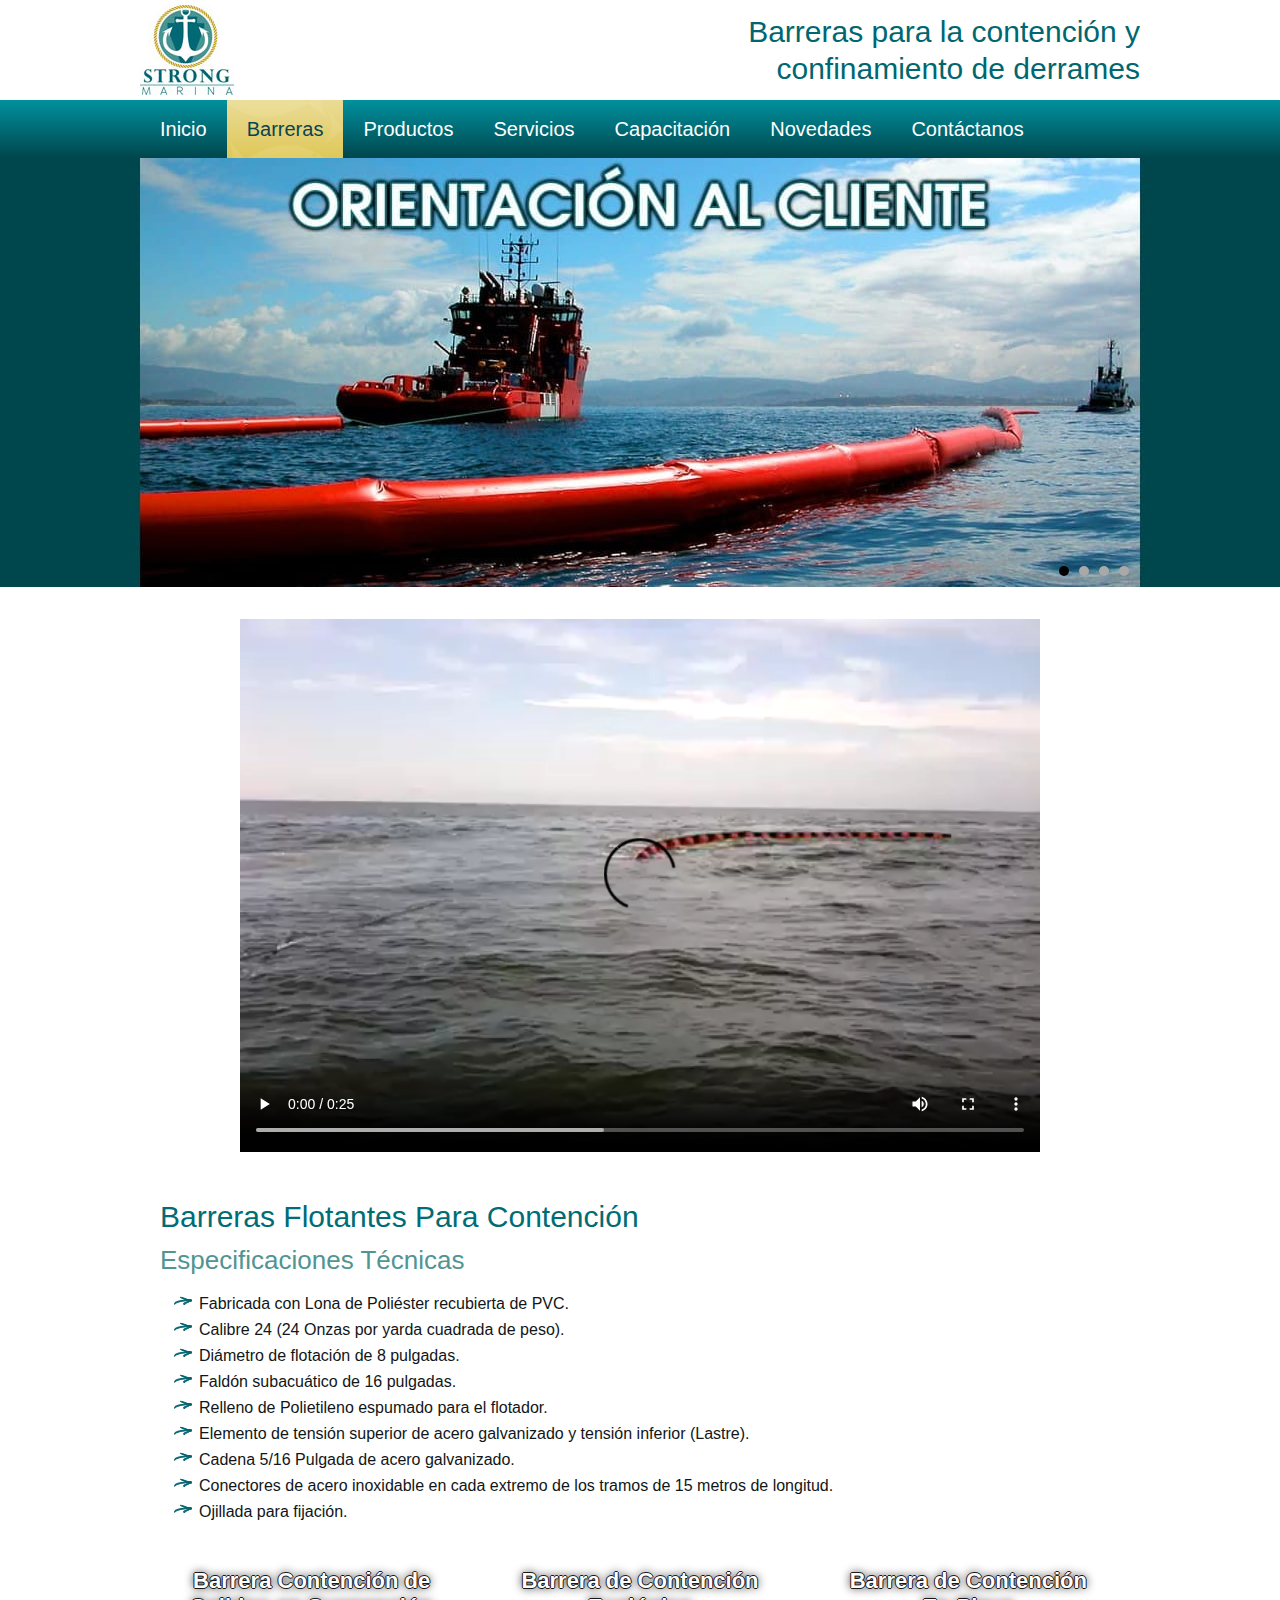
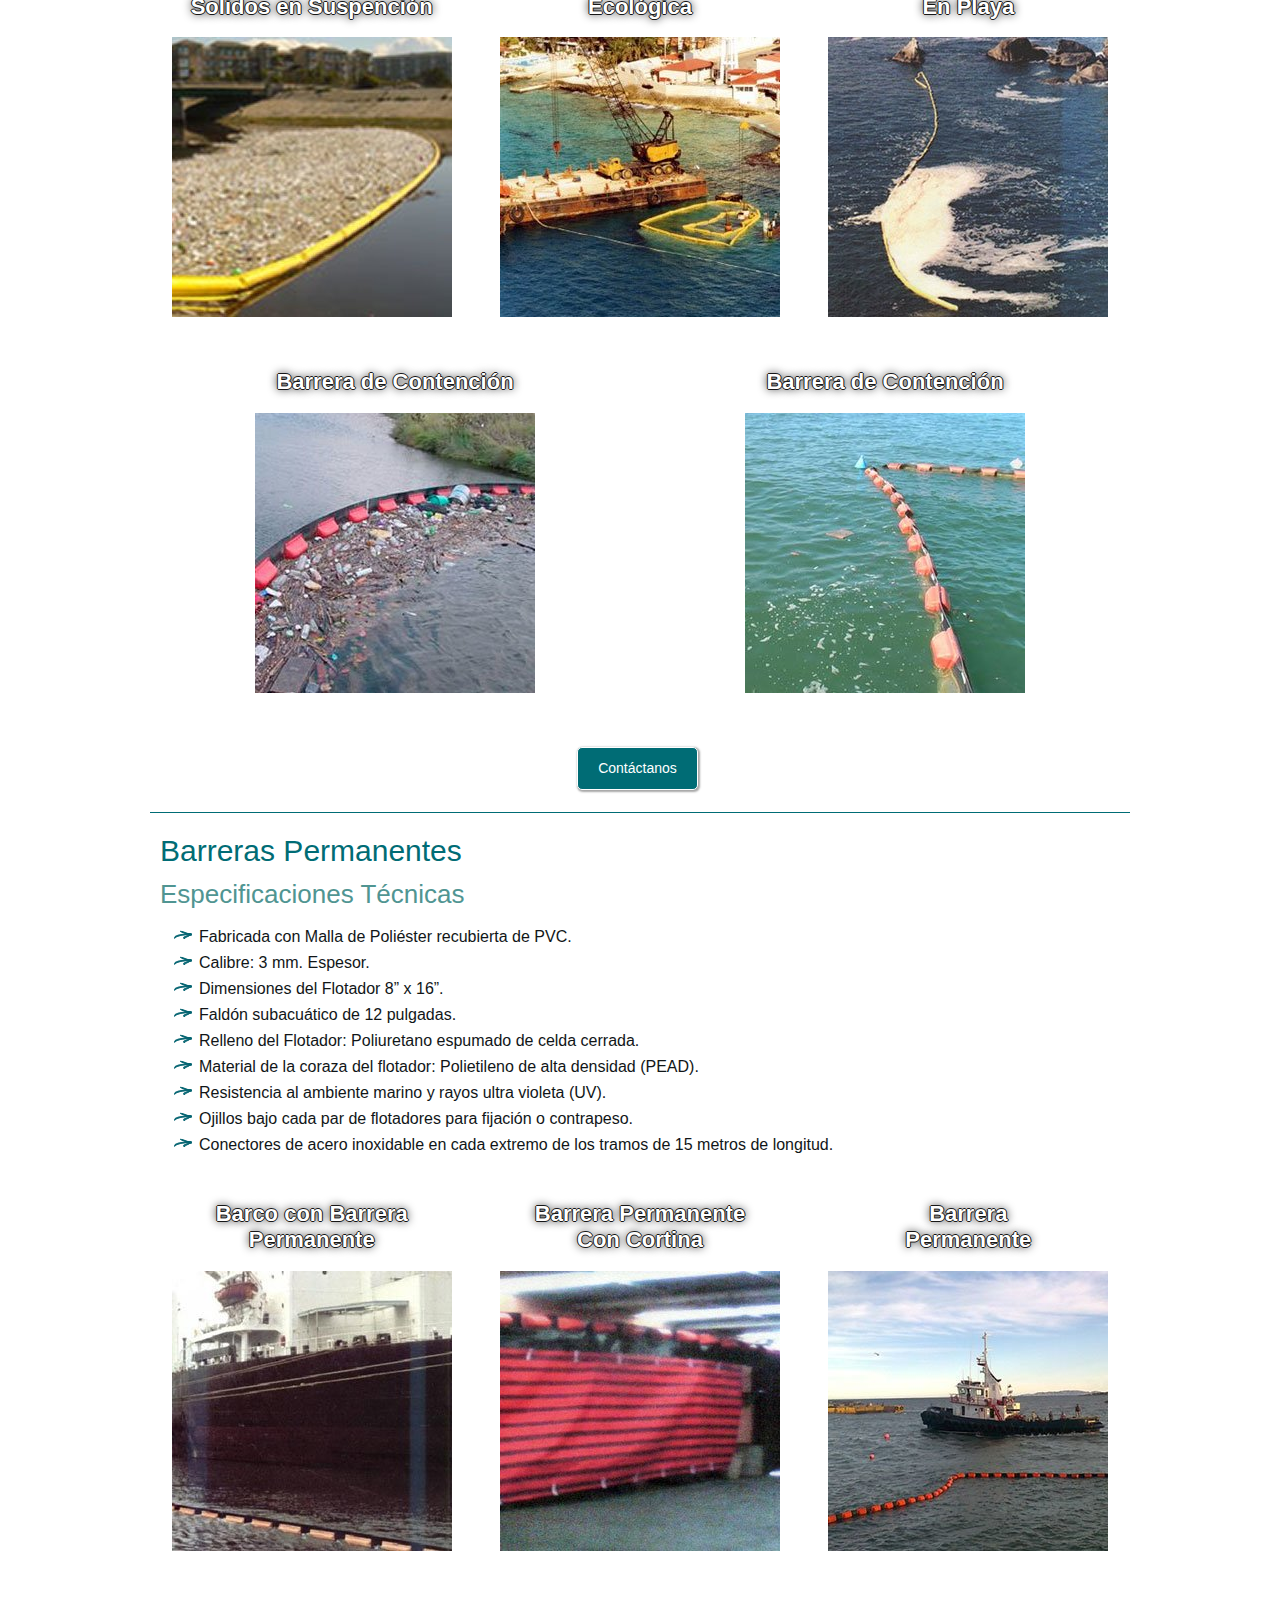
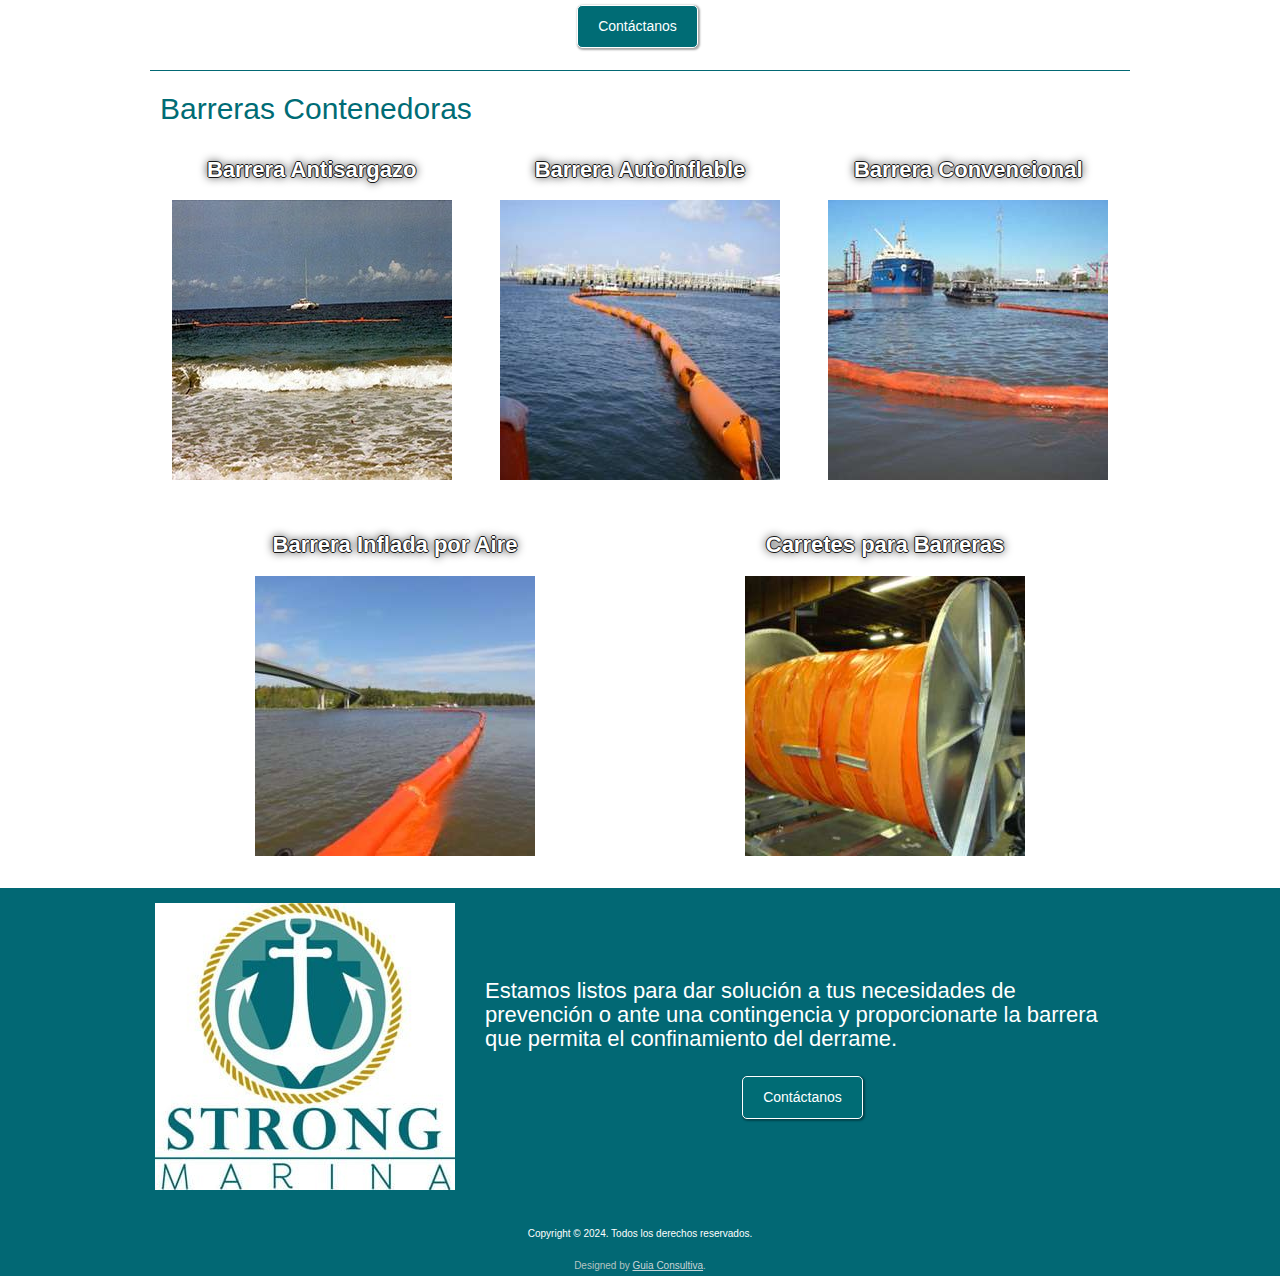
==== commit 7de994bf: "subiendo cambios necesarios de la pagina" ====
--- a/barreras.html
+++ b/barreras.html
@@ -1 +1 @@
-<!DOCTYPE html><html dir="ltr" lang="en-US"><head><meta charset="utf-8"><title>Barreras</title><meta name="viewport" content="initial-scale = 1.0, maximum-scale = 1.0, user-scalable = no, width = device-width"><!--[if lt IE 9]><script src="https://html5shiv.googlecode.com/svn/trunk/html5.js"></script><![endif]--><link rel="stylesheet" href="style.css" media="screen"> <!--[if lte IE 7]><link rel="stylesheet" href="style.ie7.css" media="screen" /><![endif]--><link rel="stylesheet" href="style.responsive.css" media="all"><link rel="shortcut icon" href="favicon.ico" type="image/x-icon"> <script src="jquery.js"></script> <script src="script.js"></script> <script src="script.responsive.js"></script> <style>.guiac-content .guiac-postcontent-0 .layout-item-0{padding:10px}.guiac-content .guiac-postcontent-0 .layout-item-1{border-top-width:1px;border-top-style:solid;border-top-color:#006C75}.guiac-content .guiac-postcontent-0 .layout-item-2{border-top-width:1px;border-top-style:solid;border-top-color:#026874}.ie7 .guiac-post .guiac-layout-cell{border:none !important;padding:0 !important}.ie6 .guiac-post .guiac-layout-cell{border:none !important;padding:0 !important}</style></head><body><div id="guiac-main"> <header class="guiac-header"><div class="guiac-shapes"><div class="guiac-object1733832430"></div><div class="guiac-textblock guiac-object720367748"><div class="guiac-object720367748-text-container"><div class="guiac-object720367748-text">Barreras para la contención y confinamiento de derrames</div></div></div></div><h1 class="guiac-headline"> <a href="/">Strong Marina</a></h1><h2 class="guiac-slogan">Barreras para la contención y confinamiento de derrames</h2> </header> <nav class="guiac-nav"><div class="guiac-nav-inner"><ul class="guiac-hmenu"><li><a href="inicio.html" class="">Inicio</a></li><li><a href="barreras.html" class="active">Barreras</a><ul class="active"><li><a href="barreras/barreras-especiales.html">Barreras Especiales</a></li><li><a href="barreras/accesorios-y-complementos.html">Accesorios y Complementos</a></li></ul></li><li><a href="productos.html">Productos</a><ul><li><a href="productos/covid-19.html">COVID 19</a></li><li><a href="productos/equipos-de-apoyo.html">Equipos de Apoyo</a></li><li><a href="productos/linea-de-productos-absorbentes.html">Línea de productos absorbentes</a></li><li><a href="productos/linea-de-productos-de-contencion-y-recuperacion-de-hidrocarburos.html">Línea de productos de contención y recuperación de hidrocarburos</a></li><li><a href="productos/productos-de-recuperacion-de-aceite.html">Productos de recuperación de aceite</a></li></ul></li><li><a href="servicios.html">Servicios</a></li><li><a href="capacitacion.html">Capacitación</a></li><li><a href="novedades.html">Novedades</a></li><li><a href="contacto.html">Contáctanos</a></li></ul></div> </nav><div class="guiac-pageslider"><div class="guiac-shapes"></div><div class="guiac-slider guiac-slidecontainerpageslider" data-width="1920" data-height="429"><div class="guiac-slider-inner"><div class="guiac-slide-item guiac-slidepageslider0"></div><div class="guiac-slide-item guiac-slidepageslider1"></div><div class="guiac-slide-item guiac-slidepageslider2"></div><div class="guiac-slide-item guiac-slidepageslider3"></div></div></div><div class="guiac-slidenavigator guiac-slidenavigatorpageslider" data-left="1" data-top="1"> <a href="#" class="guiac-slidenavigatoritem"></a><a href="#" class="guiac-slidenavigatoritem"></a><a href="#" class="guiac-slidenavigatoritem"></a><a href="#" class="guiac-slidenavigatoritem"></a></div></div><div class="guiac-sheet clearfix"><div class="guiac-layout-wrapper"><div class="guiac-content-layout"><div class="guiac-content-layout-row"><div class="guiac-layout-cell guiac-content"><article class="guiac-post guiac-article"><div class="guiac-postcontent guiac-postcontent-0 clearfix"><div class="guiac-content-layout"><div class="guiac-content-layout-row"><div class="guiac-layout-cell layout-item-0" style="width: 100%" ><p style="text-align: center; "><video width="800" controls=""> <source src="video/strong-marina-video-01.mp4" type="video/mp4"> Your browser does not support HTML video. </video></p></div></div></div><div class="guiac-content-layout"><div class="guiac-content-layout-row"><div class="guiac-layout-cell layout-item-0" style="width: 100%" ><h1>Barreras Flotantes Para Contención</h1><h3>Especificaciones Técnicas</h3><ul><li>Fabricada con Lona de Poliéster recubierta de PVC.</li><li>Calibre 24 (24 Onzas por yarda cuadrada de peso).</li><li>Diámetro de flotación de 8 pulgadas.</li><li>Faldón subacuático de 16 pulgadas.</li><li>Relleno de Polietileno espumado para el flotador.</li><li>Elemento de tensión superior de acero galvanizado y tensión inferior (Lastre).</li><li>Cadena 5/16 Pulgada de acero galvanizado.</li><li>Conectores de acero inoxidable en cada extremo de los tramos de 15 metros de longitud.</li><li>Ojillada para fijación.</li></ul></div></div></div><div class="guiac-content-layout"><div class="guiac-content-layout-row"><div class="guiac-layout-cell layout-item-0" style="width: 33%" ><h6>Barrera Contención de Solidos en Suspención</h6><p style="text-align: center;"><img width="280" height="280" alt="" class="" src="images/Barrera-contencion-Solidos-en-suspencion.jpg"><br></p></div><div class="guiac-layout-cell layout-item-0" style="width: 34%" ><h6>Barrera de Contención Ecológica</h6><p style="text-align: center;"><img width="280" height="280" alt="" class="" src="images/Barrera-de-contencion-Ecologica.jpg"><br></p></div><div class="guiac-layout-cell layout-item-0" style="width: 33%" ><h6>Barrera de Contención<br>En Playa</h6><p style="text-align: center;"><img width="280" height="280" alt="" class="" src="images/Barrera-de-Contencion-en-Playa.jpg"><br></p></div></div></div><div class="guiac-content-layout"><div class="guiac-content-layout-row"><div class="guiac-layout-cell layout-item-0" style="width: 50%" ><h6>Barrera de Contención</h6><p style="text-align: center;"><img width="280" height="280" alt="" class="" src="images/Barrera-de-contencion-standard-01.jpg"><br></p></div><div class="guiac-layout-cell layout-item-0" style="width: 50%" ><h6>Barrera de Contención</h6><p style="text-align: center;"><img width="280" height="280" alt="" class="" src="images/Barrera-de-contencion-standard-02.jpg"><br></p></div></div></div><div class="guiac-content-layout"><div class="guiac-content-layout-row"><div class="guiac-layout-cell layout-item-0" style="width: 100%" ><p style="text-align: center;"><a href="contacto.html" class="guiac-button">Contáctanos</a></p></div></div></div><div class="guiac-content-layout-br layout-item-1"></div><div class="guiac-content-layout"><div class="guiac-content-layout-row"><div class="guiac-layout-cell layout-item-0" style="width: 100%" ><h1>Barreras Permanentes</h1><h3>Especificaciones Técnicas</h3><ul><li>Fabricada con Malla de Poliéster recubierta de PVC.</li><li>Calibre: 3 mm. Espesor.</li><li>Dimensiones del Flotador 8” x 16”.</li><li>Faldón subacuático de 12 pulgadas.</li><li>Relleno del Flotador: Poliuretano espumado de celda cerrada.</li><li>Material de la coraza del flotador: Polietileno de alta densidad (PEAD).</li><li>Resistencia al ambiente marino y rayos ultra violeta (UV).</li><li>Ojillos bajo cada par de flotadores para fijación o contrapeso.</li><li>Conectores de acero inoxidable en cada extremo de los tramos de 15 metros de longitud.</li></ul></div></div></div><div class="guiac-content-layout"><div class="guiac-content-layout-row"><div class="guiac-layout-cell layout-item-0" style="width: 33%" ><h6>Barco con Barrera Permanente</h6><p style="text-align: center;"><img width="280" height="280" alt="" class="" src="images/Barco-con-Barrera-Permanente.jpg"></p></div><div class="guiac-layout-cell layout-item-0" style="width: 34%" ><h6>Barrera Permanente<br>Con Cortina</h6><p style="text-align: center;"><img width="280" height="280" alt="" class="" src="images/Barrera-Permanente-Con-Cortina.jpg"></p></div><div class="guiac-layout-cell layout-item-0" style="width: 33%" ><h6>Barrera<br>Permanente</h6><p style="text-align: center;"><img width="280" height="280" alt="" class="" src="images/Barrera-permanente.jpg"></p></div></div></div><div class="guiac-content-layout"><div class="guiac-content-layout-row"><div class="guiac-layout-cell layout-item-0" style="width: 100%" ><p style="text-align: center;"><a href="contacto.html" class="guiac-button">Contáctanos</a></p></div></div></div><div class="guiac-content-layout-br layout-item-2"></div><div class="guiac-content-layout"><div class="guiac-content-layout-row"><div class="guiac-layout-cell layout-item-0" style="width: 100%" ><h1>Barreras Contenedoras</h1></div></div></div><div class="guiac-content-layout"><div class="guiac-content-layout-row"><div class="guiac-layout-cell layout-item-0" style="width: 33%" ><h6>Barrera Antisargazo</h6><p style="text-align: center;"><img width="280" height="280" alt="" class="" src="images/Barrera-Antisargazo-Yadieko.jpg"><br></p></div><div class="guiac-layout-cell layout-item-0" style="width: 34%" ><h6>Barrera Autoinflable</h6><p style="text-align: center;"><img width="280" height="280" alt="" class="" src="images/barrera-autoinflable.jpg"></p></div><div class="guiac-layout-cell layout-item-0" style="width: 33%" ><h6>Barrera Convencional</h6><p style="text-align: center;"><img width="280" height="280" alt="" class="" src="images/barrera-convencional.jpg"></p></div></div></div><div class="guiac-content-layout"><div class="guiac-content-layout-row"><div class="guiac-layout-cell layout-item-0" style="width: 50%" ><h6>Barrera Inflada por Aire</h6><p style="text-align: center;"><img width="280" height="280" alt="" class="" src="images/barrera-inflada-por-aire.jpg"></p></div><div class="guiac-layout-cell layout-item-0" style="width: 50%" ><h6>Carretes para Barreras</h6><p style="text-align: center;"><img width="280" height="280" alt="" class="" src="images/Carretes-para-barreras.jpg"></p></div></div></div></div></article></div></div></div></div></div> <footer class="guiac-footer"><div class="guiac-footer-inner"><div class="guiac-content-layout layout-item-0"><div class="guiac-content-layout-row"><div class="guiac-layout-cell layout-item-1" style="width: 33%"><p><img alt="" class="" src="images/logo-strong-marina-300-287.jpg"><br></p></div><div class="guiac-layout-cell layout-item-2" style="width: 67%"><p><span style="font-size: 22px;">Estamos listos para dar solución a tus necesidades de prevención o ante una contingencia y proporcionarte la barrera que permita el confinamiento del derrame.</span></p><p><span style="font-size: 22px;"><br></span></p><p style="text-align: center;"><a href="contacto.html" class="guiac-button">Contáctanos</a></p></div></div></div><div class="guiac-content-layout layout-item-0"><div class="guiac-content-layout-row"><div class="guiac-layout-cell layout-item-1" style="width: 100%"><p style="margin-top: 0px; margin-bottom: 0px; word-spacing: 0px; line-height: 100%; text-align: center;"><span style="font-family: Arial, 'Arial Unicode MS', Helvetica, sans-serif;"><span style="font-size: 10px;">Copyright © 2017. All Rights Reserved.</span></span></p></div></div></div><p class="guiac-page-footer"> <span id="guiac-footnote-links">Designed by <a href="https://www.guiaconsultiva.com" target="_blank">Guia Consultiva</a>.</span></p></div> </footer></div></body></html>+<!DOCTYPE html><html dir="ltr" lang="en-US"><head><meta charset="utf-8"><title>Barreras</title><meta name="viewport" content="initial-scale = 1.0, maximum-scale = 1.0, user-scalable = no, width = device-width"><!--[if lt IE 9]><script src="https://html5shiv.googlecode.com/svn/trunk/html5.js"></script><![endif]--><link rel="stylesheet" href="style.css" media="screen"> <!--[if lte IE 7]><link rel="stylesheet" href="style.ie7.css" media="screen" /><![endif]--><link rel="stylesheet" href="style.responsive.css" media="all"><link rel="shortcut icon" href="favicon.ico" type="image/x-icon"> <script src="jquery.js"></script> <script src="script.js"></script> <script src="script.responsive.js"></script> <style>.guiac-content .guiac-postcontent-0 .layout-item-0{padding:10px}.guiac-content .guiac-postcontent-0 .layout-item-1{border-top-width:1px;border-top-style:solid;border-top-color:#006C75}.guiac-content .guiac-postcontent-0 .layout-item-2{border-top-width:1px;border-top-style:solid;border-top-color:#026874}.ie7 .guiac-post .guiac-layout-cell{border:none !important;padding:0 !important}.ie6 .guiac-post .guiac-layout-cell{border:none !important;padding:0 !important}</style></head><body><div id="guiac-main"> <header class="guiac-header"><div class="guiac-shapes"><div class="guiac-object1733832430"></div><div class="guiac-textblock guiac-object720367748"><div class="guiac-object720367748-text-container"><div class="guiac-object720367748-text">Barreras para la contención y confinamiento de derrames</div></div></div></div><h1 class="guiac-headline"> <a href="/">Strong Marina</a></h1><h2 class="guiac-slogan">Barreras para la contención y confinamiento de derrames</h2> </header> <nav class="guiac-nav"><div class="guiac-nav-inner"><ul class="guiac-hmenu"><li><a href="inicio.html" class="">Inicio</a></li><li><a href="barreras.html" class="active">Barreras</a><ul class="active"><li><a href="barreras/barreras-especiales.html">Barreras Especiales</a></li><li><a href="barreras/accesorios-y-complementos.html">Accesorios y Complementos</a></li></ul></li><li><a href="productos.html">Productos</a><ul><li><a href="productos/covid-19.html">COVID 19</a></li><li><a href="productos/equipos-de-apoyo.html">Equipos de Apoyo</a></li><li><a href="productos/linea-de-productos-absorbentes.html">Línea de productos absorbentes</a></li><li><a href="productos/linea-de-productos-de-contencion-y-recuperacion-de-hidrocarburos.html">Línea de productos de contención y recuperación de hidrocarburos</a></li><li><a href="productos/productos-de-recuperacion-de-aceite.html">Productos de recuperación de aceite</a></li></ul></li><li><a href="servicios.html">Servicios</a></li><li><a href="capacitacion.html">Capacitación</a></li><li><a href="novedades.html">Novedades</a></li><li><a href="contacto.html">Contáctanos</a></li></ul></div> </nav><div class="guiac-pageslider"><div class="guiac-shapes"></div><div class="guiac-slider guiac-slidecontainerpageslider" data-width="1920" data-height="429"><div class="guiac-slider-inner"><div class="guiac-slide-item guiac-slidepageslider0"></div><div class="guiac-slide-item guiac-slidepageslider1"></div><div class="guiac-slide-item guiac-slidepageslider2"></div><div class="guiac-slide-item guiac-slidepageslider3"></div></div></div><div class="guiac-slidenavigator guiac-slidenavigatorpageslider" data-left="1" data-top="1"> <a href="#" class="guiac-slidenavigatoritem"></a><a href="#" class="guiac-slidenavigatoritem"></a><a href="#" class="guiac-slidenavigatoritem"></a><a href="#" class="guiac-slidenavigatoritem"></a></div></div><div class="guiac-sheet clearfix"><div class="guiac-layout-wrapper"><div class="guiac-content-layout"><div class="guiac-content-layout-row"><div class="guiac-layout-cell guiac-content"><article class="guiac-post guiac-article"><div class="guiac-postcontent guiac-postcontent-0 clearfix"><div class="guiac-content-layout"><div class="guiac-content-layout-row"><div class="guiac-layout-cell layout-item-0" style="width: 100%" ><p style="text-align: center; "><video width="800" controls=""> <source src="video/strong-marina-video-01.mp4" type="video/mp4"> Your browser does not support HTML video. </video></p></div></div></div><div class="guiac-content-layout"><div class="guiac-content-layout-row"><div class="guiac-layout-cell layout-item-0" style="width: 100%" ><h1>Barreras Flotantes Para Contención</h1><h3>Especificaciones Técnicas</h3><ul><li>Fabricada con Lona de Poliéster recubierta de PVC.</li><li>Calibre 24 (24 Onzas por yarda cuadrada de peso).</li><li>Diámetro de flotación de 8 pulgadas.</li><li>Faldón subacuático de 16 pulgadas.</li><li>Relleno de Polietileno espumado para el flotador.</li><li>Elemento de tensión superior de acero galvanizado y tensión inferior (Lastre).</li><li>Cadena 5/16 Pulgada de acero galvanizado.</li><li>Conectores de acero inoxidable en cada extremo de los tramos de 15 metros de longitud.</li><li>Ojillada para fijación.</li></ul></div></div></div><div class="guiac-content-layout"><div class="guiac-content-layout-row"><div class="guiac-layout-cell layout-item-0" style="width: 33%" ><h6>Barrera Contención de Solidos en Suspención</h6><p style="text-align: center;"><img width="280" height="280" alt="" class="" src="images/Barrera-contencion-Solidos-en-suspencion.jpg"><br></p></div><div class="guiac-layout-cell layout-item-0" style="width: 34%" ><h6>Barrera de Contención Ecológica</h6><p style="text-align: center;"><img width="280" height="280" alt="" class="" src="images/Barrera-de-contencion-Ecologica.jpg"><br></p></div><div class="guiac-layout-cell layout-item-0" style="width: 33%" ><h6>Barrera de Contención<br>En Playa</h6><p style="text-align: center;"><img width="280" height="280" alt="" class="" src="images/Barrera-de-Contencion-en-Playa.jpg"><br></p></div></div></div><div class="guiac-content-layout"><div class="guiac-content-layout-row"><div class="guiac-layout-cell layout-item-0" style="width: 50%" ><h6>Barrera de Contención</h6><p style="text-align: center;"><img width="280" height="280" alt="" class="" src="images/Barrera-de-contencion-standard-01.jpg"><br></p></div><div class="guiac-layout-cell layout-item-0" style="width: 50%" ><h6>Barrera de Contención</h6><p style="text-align: center;"><img width="280" height="280" alt="" class="" src="images/Barrera-de-contencion-standard-02.jpg"><br></p></div></div></div><div class="guiac-content-layout"><div class="guiac-content-layout-row"><div class="guiac-layout-cell layout-item-0" style="width: 100%" ><p style="text-align: center;"><a href="contacto.html" class="guiac-button">Contáctanos</a></p></div></div></div><div class="guiac-content-layout-br layout-item-1"></div><div class="guiac-content-layout"><div class="guiac-content-layout-row"><div class="guiac-layout-cell layout-item-0" style="width: 100%" ><h1>Barreras Permanentes</h1><h3>Especificaciones Técnicas</h3><ul><li>Fabricada con Malla de Poliéster recubierta de PVC.</li><li>Calibre: 3 mm. Espesor.</li><li>Dimensiones del Flotador 8” x 16”.</li><li>Faldón subacuático de 12 pulgadas.</li><li>Relleno del Flotador: Poliuretano espumado de celda cerrada.</li><li>Material de la coraza del flotador: Polietileno de alta densidad (PEAD).</li><li>Resistencia al ambiente marino y rayos ultra violeta (UV).</li><li>Ojillos bajo cada par de flotadores para fijación o contrapeso.</li><li>Conectores de acero inoxidable en cada extremo de los tramos de 15 metros de longitud.</li></ul></div></div></div><div class="guiac-content-layout"><div class="guiac-content-layout-row"><div class="guiac-layout-cell layout-item-0" style="width: 33%" ><h6>Barco con Barrera Permanente</h6><p style="text-align: center;"><img width="280" height="280" alt="" class="" src="images/Barco-con-Barrera-Permanente.jpg"></p></div><div class="guiac-layout-cell layout-item-0" style="width: 34%" ><h6>Barrera Permanente<br>Con Cortina</h6><p style="text-align: center;"><img width="280" height="280" alt="" class="" src="images/Barrera-Permanente-Con-Cortina.jpg"></p></div><div class="guiac-layout-cell layout-item-0" style="width: 33%" ><h6>Barrera<br>Permanente</h6><p style="text-align: center;"><img width="280" height="280" alt="" class="" src="images/Barrera-permanente.jpg"></p></div></div></div><div class="guiac-content-layout"><div class="guiac-content-layout-row"><div class="guiac-layout-cell layout-item-0" style="width: 100%" ><p style="text-align: center;"><a href="contacto.html" class="guiac-button">Contáctanos</a></p></div></div></div><div class="guiac-content-layout-br layout-item-2"></div><div class="guiac-content-layout"><div class="guiac-content-layout-row"><div class="guiac-layout-cell layout-item-0" style="width: 100%" ><h1>Barreras Contenedoras</h1></div></div></div><div class="guiac-content-layout"><div class="guiac-content-layout-row"><div class="guiac-layout-cell layout-item-0" style="width: 33%" ><h6>Barrera Antisargazo</h6><p style="text-align: center;"><img width="280" height="280" alt="" class="" src="images/Barrera-Antisargazo-Yadieko.jpg"><br></p></div><div class="guiac-layout-cell layout-item-0" style="width: 34%" ><h6>Barrera Autoinflable</h6><p style="text-align: center;"><img width="280" height="280" alt="" class="" src="images/barrera-autoinflable.jpg"></p></div><div class="guiac-layout-cell layout-item-0" style="width: 33%" ><h6>Barrera Convencional</h6><p style="text-align: center;"><img width="280" height="280" alt="" class="" src="images/barrera-convencional.jpg"></p></div></div></div><div class="guiac-content-layout"><div class="guiac-content-layout-row"><div class="guiac-layout-cell layout-item-0" style="width: 50%" ><h6>Barrera Inflada por Aire</h6><p style="text-align: center;"><img width="280" height="280" alt="" class="" src="images/barrera-inflada-por-aire.jpg"></p></div><div class="guiac-layout-cell layout-item-0" style="width: 50%" ><h6>Carretes para Barreras</h6><p style="text-align: center;"><img width="280" height="280" alt="" class="" src="images/Carretes-para-barreras.jpg"></p></div></div></div></div></article></div></div></div></div></div> <footer class="guiac-footer"><div class="guiac-footer-inner"><div class="guiac-content-layout layout-item-0"><div class="guiac-content-layout-row"><div class="guiac-layout-cell layout-item-1" style="width: 33%"><p><img alt="" class="" src="images/logo-strong-marina-300-287.jpg"><br></p></div><div class="guiac-layout-cell layout-item-2" style="width: 67%"><p><span style="font-size: 22px;">Estamos listos para dar solución a tus necesidades de prevención o ante una contingencia y proporcionarte la barrera que permita el confinamiento del derrame.</span></p><p><span style="font-size: 22px;"><br></span></p><p style="text-align: center;"><a href="contacto.html" class="guiac-button">Contáctanos</a></p></div></div></div><div class="guiac-content-layout layout-item-0"><div class="guiac-content-layout-row"><div class="guiac-layout-cell layout-item-1" style="width: 100%"><p style="margin-top: 0px; margin-bottom: 0px; word-spacing: 0px; line-height: 100%; text-align: center;"><span style="font-family: Arial, 'Arial Unicode MS', Helvetica, sans-serif;"><span style="font-size: 10px;">Copyright © 2024. Todos los derechos reservados.</span></span></p></div></div></div><p class="guiac-page-footer"> <span id="guiac-footnote-links">Designed by <a href="https://www.guiaconsultiva.com" target="_blank">Guia Consultiva</a>.</span></p></div> </footer></div></body></html>